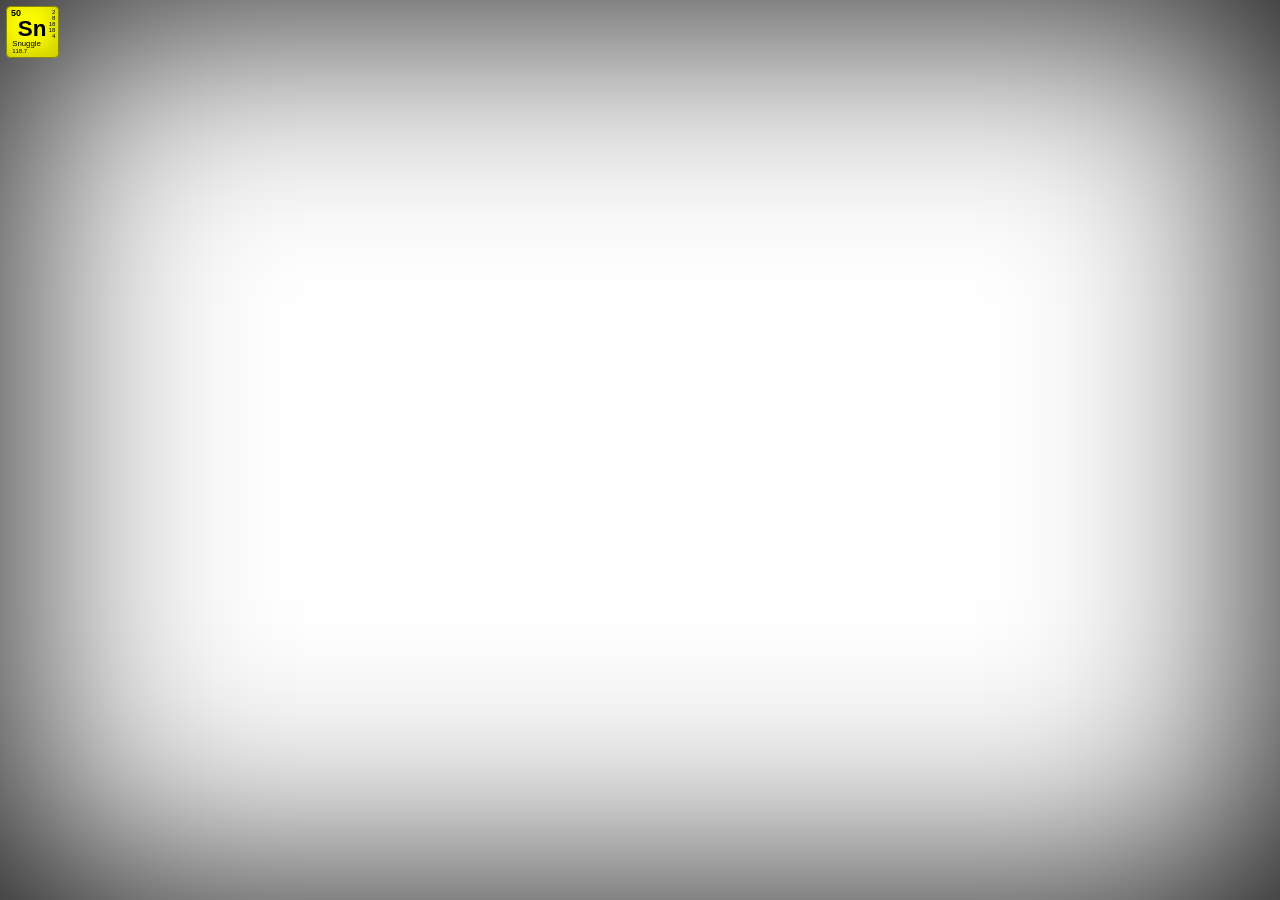
==== static/index.html @ 04269b37 "Welcome & event_browser almost working." ====
<html>
	<head>
		<link rel="shortcut icon" href="favicon.ico" />
		
		<link rel="stylesheet" href="css/border_box.css" />
		<link rel="stylesheet" href="css/categories.css" />
		<link rel="stylesheet" href="css/document.css" />
		<link rel="stylesheet" href="css/layout.css" />
		<link rel="stylesheet" href="css/general.css" />
		<link rel="stylesheet" href="css/revisions.css" />
		<link rel="stylesheet" href="css/threads.css" />
		<link rel="stylesheet" href="css/wiki_format.css" />
		
		<link rel="stylesheet" href="css/ui.snuggle.css" />
		<link rel="stylesheet" href="css/ui.element.css" />
		<link rel="stylesheet" href="css/ui.button.css" />
		<link rel="stylesheet" href="css/ui.fields.css" />
		<link rel="stylesheet" href="css/ui.dropper.css" />
		<link rel="stylesheet" href="css/ui.action_menu.css" />
		<link rel="stylesheet" href="css/ui.help_slider.css" />
		<link rel="stylesheet" href="css/ui.revision_graph.css" />
		<link rel="stylesheet" href="css/ui.snuggler.css" />
		<link rel="stylesheet" href="css/ui.welcome.css" />
		<link rel="stylesheet" href="css/ui.user_container.css" />
		<link rel="stylesheet" href="css/ui.event.css" />
		<link rel="stylesheet" href="css/ui.event_filters.css" />
		<link rel="stylesheet" href="css/ui.event_list.css" />
		<link rel="stylesheet" href="css/ui.event_browser.css" />
		<link rel="stylesheet" href="css/ui.user.css" />
		<link rel="stylesheet" href="css/ui.user_filters.css" />
		<link rel="stylesheet" href="css/ui.user_list.css" />
		<link rel="stylesheet" href="css/ui.user_browser.css" />
		
		<script language="javascript" src="config/configuration.js"></script>
		<script language="javascript" src="js/lib/jquery-1.8.1.min.js"></script>
		<script language="javascript" src="js/lib/class.js"></script>
		<script language="javascript" src="js/lib/date.format.js"></script>
		<script language="javascript" src="js/lib/javascript.js"></script>
		<script language="javascript" src="js/env.js"></script>
		<script language="javascript" src="js/util.js"></script>
		<script language="javascript" src="js/i18n.js"></script>
		<script language="javascript" src="js/api.js"></script>
		<script language="javascript" src="js/servers.js"></script>
		<script language="javascript" src="js/event.js"></script>
		<script language="javascript" src="js/logging.js"></script>
		<script language="javascript" src="js/ui.button.js"></script>
		<script language="javascript" src="js/ui.element.js"></script>
		<script language="javascript" src="js/ui.dropper.js"></script>
		<script language="javascript" src="js/ui.fields.js"></script>
		<script language="javascript" src="js/ui.definition_list.js"></script>
		<script language="javascript" src="js/ui.edit_counts.js"></script>
		<script language="javascript" src="js/ui.utc.js"></script>
		<script language="javascript" src="js/ui.revision_graph.js"></script>
		<script language="javascript" src="js/ui.action_menu.js"></script>
		<script language="javascript" src="js/ui.help.js"></script>
		<script language="javascript" src="js/ui.snuggle.js"></script>
		<script language="javascript" src="js/ui.system_status.js"></script>
		<script language="javascript" src="js/ui.event.js"></script>
		<script language="javascript" src="js/ui.event_list.js"></script>
		<script language="javascript" src="js/ui.event_filters.js"></script>
		<script language="javascript" src="js/ui.event_browser.js"></script>
		<script language="javascript" src="js/ui.user.js"></script>
		<script language="javascript" src="js/ui.user.model.js"></script>
		<script language="javascript" src="js/ui.user.view.js"></script>
		<script language="javascript" src="js/ui.user_filters.js"></script>
		<script language="javascript" src="js/ui.user_list.js"></script>
		<script language="javascript" src="js/ui.user_browser.js"></script>
		<script language="javascript" src="js/ui.welcome.js"></script>
		<script language="javascript" src="js/ui.snuggler.js"></script>
		<title>Snuggle</title>
	</head>
	<body>
		<script type="text/javascript">
			SNUGGLE = new ui.Snuggle()
		</script>
	<body>
</html>
---- static/css/border_box.css ----
* {
	-moz-box-sizing: border-box;
	-webkit-box-sizing: border-box;
	box-sizing: border-box;
}
---- static/css/categories.css ----
.good-faith{
	background: #afa!important;
}
.good-faith.selected{
	background: #bfb!important;
}
.ambiguous{
	background: #ffa!important;
}
.ambiguous.selected{
	background: #ffb!important;
}
.bad-faith{
	background: #faa!important;
}
.bad-faith.selected{
	background: #fbb!important;
}
---- static/css/document.css ----
.document{
}

.document a{
	text-decoration: none;
}

.document .revision{
	display: inline-block;
	border: 1px solid #333;
	min-height: 1em;
	min-width: 1em;
}

.document .key{
	display: inline-block;
	background: #e6e6e6;
	border: 1px solid #333;
	box-shadow: 2px 2px 3px rgba(0,0,0,0.3);
	padding: .1em .5em;
	text-align: center;
	font-family: monospace;
}

.document h1,
.document h2,
.document h3,
.document h4{
	border-bottom: 1px solid #333;
	margin: .5em 0px;
	padding: 0px;
}

.figures.center {
	text-align: center;
}
.figure {
	display: inline-block;
	vertical-align: top;
	border: 1px solid #999;
	background: #f0f0f0;
	padding: .5em;
	margin-bottom: .5em;
}
	.figure .pane{
		display: block;
		background: #fff;
		border: 1px solid #aaa;
		border-color: #ccc #aaa #aaa #ccc;
	}
	.figure .caption{
		margin-top: 1em;
		text-align: left;
	}
---- static/css/layout.css ----

---- static/css/general.css ----
/* TODO: This is sort of a misc, catch-all */

body {
	font-family: sans-serif;
}

.clickable {
	cursor: default;
	-webkit-touch-callout: none;
	-webkit-user-select: none;
	-khtml-user-select: none;
	-moz-user-select: none;
	-ms-user-select: none;
	user-select: none;
}

dl {
	margin: 0px;
	padding-left: 1em;
}
	dl dt {
		display: inline-block;
		font-weight: bold;
		margin: 0px;
		margin-right: 1em;
	}
	dl dd {
		display: inline-block;
		margin: 0px;
	}
	
a {
	text-decoration: none;
}
---- static/css/revisions.css ----
.revision.ns_0{
	background: #eee;
}
.revision.ns_1{
	background: rgb(255, 72, 158);
}
.revision.ns_2{
	background: rgb(230, 60, 255);
}
.revision.ns_3{
	background: rgb(0, 117, 255);
}
.revision.ns_4{
	background: rgb(40, 162, 255);
}
.revision.ns_5{
	background: rgb(238, 0, 128);
}
.revision.ns_6{
	background: #fdfa00;
}
.revision.ns_7{
	background: #aeac00;
}
.revision.ns_8{
	background: #ccc;
}
.revision.ns_9{
	background: #ccc;
}
.revision.ns_10{
	background: #3737ff;
}
.revision.ns_11{
	background: #3737ff;
}
.revision.ns_12{
	background: #bbb;
}
.revision.ns_13{
	background: #aaa;
}
.revision.ns_14{
	background: #aff;
}
.revision.ns_15{
	background: #8aa;
}
.revision.reverted{
	background-image: url('../img/dot.png');
	background-position: center;
	background-repeat: no-repeat;
}
.revision.reverted.self{
	background-image: url('../img/empty_dot.png');
}
---- static/css/threads.css ----
.thread_icon{
	border-color: blue;
	background: #ccf;
	box-shadow: 0px 0px 4px blue;
	border-radius: 1em;
	height: 1.4em;
	font-size: .9em;
	font-weight: bold;
	margin-right: .5em;
	color: #000;
	text-align: center;
	border-width: 2px;
	border-style: solid;
	padding: 0px .5em;
}
.thread_icon:before{
	content: "\0000a0";
}

.thread_icon.warning{
	border-color: #933;
	background: #fcc;
	box-shadow: 0px 0px 4px #933;
}
.thread_icon.warning:before{
	content: "W";
}

.thread_icon.warning.vandal{
	border-color: #600;
	background: #f66;
	box-shadow: 0px 0px 4px #600;
}
.thread_icon.warning.vandal:before{
	content: "V";
}
.thread_icon.level_1:after{
	content: "1";
	vertical-align: super;
	font-size: .6em;
}
.thread_icon.level_2:after{
	content: "2";
	vertical-align: super;
	font-size: .6em;
}
.thread_icon.level_3:after{
	content: "3";
	vertical-align: super;
	font-size: .6em;
}
.thread_icon.level_4:after{
	content: "4";
	vertical-align: super;
	font-size: .6em;
}

.thread_icon.block{
	border-color: #000;
	background: #ccc;
	box-shadow: 0px 0px 4px #000;
}
.thread_icon.block:before{
	content: "block";
}

.thread_icon.csd{
	border-color: #bb0;
	background: #ff0;
	box-shadow: 0px 0px 4px #bb0;
}
.thread_icon.csd:before{
	content: "csd";
}

.thread_icon.deletion{
	border-color: #b90;
	background: #fa0;
	box-shadow: 0px 0px 4px #b90;
}
.thread_icon.deletion:before{
	content: "del";
}

.thread_icon.afc{
	border-color: #aaf;
	background: #fff;
	box-shadow: 0px 0px 4px #aaf;
}
.thread_icon.afc:before{
	content: "afc";
}

.thread_icon.welcome{
	border-color: #66F;
	background: #eef;
	box-shadow: 0px 0px 4px #66F;
}
.thread_icon.welcome:before{
	content: "W";
}

.thread_icon.copyright{
	border-color: #660;
	box-shadow: 0px 0px 4px #660;
}
.thread_icon.copyright:before{
	content: "\00a9";
}

.thread_icon.teahouse{
	border-color: #6d6;
	background: #9f9;
	box-shadow: 0px 0px 4px #6d6;
}
.thread_icon.teahouse:before{
	content: "TH";
}
---- static/css/wiki_format.css ----
.wiki_format {
	background: #fff;
	padding: 0em 1em;
}

.wiki_format .mw-hierotable{border:0 !important;border-spacing:0 !important}
.wiki_format .mw-hiero-outer{display:inline}
.wiki_format .mw-hierotable td{border:0 !important;padding:0 !important;text-align:center !important;vertical-align:middle !important}
@media screen{   
	.wiki_format .mw-content-ltr{direction:ltr}
	.wiki_format .mw-content-rtl{direction:rtl}
	.wiki_format  .sitedir-ltr textarea,.sitedir-ltr input{direction:ltr}
	.wiki_format .sitedir-rtl textarea,.sitedir-rtl input{direction:rtl}
	.wiki_format  input[type="submit"],input[type="button"],input[type="reset"],input[type="file"]{direction:ltr}
	.wiki_format  textarea[dir="ltr"],input[dir="ltr"]{direction:ltr}
	.wiki_format textarea[dir="rtl"],input[dir="rtl"]{direction:rtl}
	.wiki_format  abbr,acronym,.explain{border-bottom:1px dotted black;cursor:help}
	.wiki_format  .mw-plusminus-pos{color:#006400}
	.wiki_format  .mw-plusminus-neg{color:#8b0000}
	.wiki_format  .mw-plusminus-null{color:#aaa}
	.wiki_format   .allpagesredirect,.redirect-in-category,.watchlistredir{font-style:italic}
	.wiki_format  span.comment{font-style:italic}
	.wiki_format span.changedby{font-size:95%}
	.wiki_format  .texvc{direction:ltr;unicode-bidi:embed}
	.wiki_format img.tex{vertical-align:middle}
	.wiki_format span.texhtml{font-family:serif}
	.wiki_format   #wikiPreview.ontop{margin-bottom:1em}
	.wiki_format  #editform,#toolbar,#wpTextbox1{clear:both}
	.wiki_format #toolbar img{cursor:pointer}
	.wiki_format div#mw-js-message{margin:1em 5%;padding:0.5em 2.5%;border:solid 1px #ddd;background-color:#fcfcfc}
	.wiki_format  .editsection{float:right;margin-left:5px;display:none;}
	.wiki_format  .mw-content-ltr .editsection,.mw-content-rtl .mw-content-ltr .editsection{float:right}
	.wiki_format .mw-content-rtl .editsection,.mw-content-ltr .mw-content-rtl .editsection{float:left}
	.wiki_format  h2#filehistory{clear:both}
	.wiki_format table.filehistory th,table.filehistory td{vertical-align:top}
	.wiki_format table.filehistory th{text-align:left}
	.wiki_format table.filehistory td.mw-imagepage-filesize,table.filehistory th.mw-imagepage-filesize{white-space:nowrap}
	.wiki_format table.filehistory td.filehistory-selected{font-weight:bold}
	.wiki_format  li span.deleted,span.history-deleted{text-decoration:line-through;color:#888;font-style:italic}
	.wiki_format  .not-patrolled{background-color:#ffa}
	.wiki_format .unpatrolled{font-weight:bold;color:red}
	.wiki_format div.patrollink{font-size:75%;text-align:right}
	.wiki_format  td.mw-label{text-align:right}
	.wiki_format td.mw-input{text-align:left}
	.wiki_format td.mw-submit{text-align:left}
	.wiki_format td.mw-label{vertical-align:top}
	.wiki_format .prefsection td.mw-label{width:20%}
	.wiki_format .prefsection table{width:100%}
	.wiki_format td.mw-submit{white-space:nowrap}
	.wiki_format table.mw-htmlform-nolabel td.mw-label{width:0 !important}
	.wiki_format tr.mw-htmlform-vertical-label td.mw-label{text-align:left !important}
	.wiki_format .mw-htmlform-invalid-input td.mw-input input{border-color:red}
	.wiki_format .mw-htmlform-multiselect-flatlist div.mw-htmlform-multiselect-item{display:inline;margin-right:1em;white-space:nowrap}
	.wiki_format input#wpSummary{width:80%}
	.wiki_format  .thumbcaption{text-align:left}
	.wiki_format .magnify{float:right}
	.wiki_format #catlinks{text-align:left}
	.wiki_format #catlinks ul{display:inline;margin:0px;padding:0px;list-style:none;list-style-type:none;list-style-image:none;vertical-align:middle !ie}
	.wiki_format #catlinks li{display:inline-block;line-height:1.35em;padding:0 .7em;border-left:1px solid #AAA;margin:0.3em 0;zoom:1;display:inline !ie}
	.wiki_format #catlinks li:first-child{padding-left:.4em;border-left:none;}
	.wiki_format  .mw-hidden-cats-hidden{display:none}
	.wiki_format .catlinks-allhidden{display:none}
	.wiki_format  p.mw-ipb-conveniencelinks,p.mw-protect-editreasons,p.mw-filedelete-editreasons,p.mw-delete-editreasons,p.mw-revdel-editreasons{font-size:90%;text-align:right}
	.wiki_format  .os-suggest{overflow:auto;overflow-x:hidden;position:absolute;top:0px;left:0px;width:0px;background-color:white;background-color:Window;border-style:solid;border-color:#AAAAAA;border-width:1px;z-index:99;font-size:95%}
	.wiki_format table.os-suggest-results{font-size:95%;cursor:pointer;border:0;border-collapse:collapse;width:100%}
	.wiki_format .os-suggest-result,.os-suggest-result-hl{white-space:nowrap;background-color:white;background-color:Window;color:black;color:WindowText;padding:2px}
	.wiki_format .os-suggest-result-hl,.os-suggest-result-hl-webkit{background-color:#4C59A6;color:white}
	.wiki_format .os-suggest-result-hl{ background-color:Highlight;color:HighlightText}
	.wiki_format .os-suggest-toggle{position:relative;left:1ex;font-size:65%}
	.wiki_format .os-suggest-toggle-def{position:absolute;top:0px;left:0px;font-size:65%;visibility:hidden}
	.wiki_format   .autocomment{color:gray}
	.wiki_format #pagehistory .history-user{margin-left:0.4em;margin-right:0.2em}
	.wiki_format #pagehistory span.minor{font-weight:bold}
	.wiki_format #pagehistory li{border:1px solid white}
	.wiki_format #pagehistory li.selected{background-color:#f9f9f9;border:1px dashed #aaa}
	.wiki_format .mw-history-revisiondelete-button,#mw-fileduplicatesearch-icon{float:right}
	.wiki_format  .newpage,.minoredit,.botedit{font-weight:bold}
	.wiki_format #shared-image-dup,#shared-image-conflict{font-style:italic}
	.wiki_format  div.mw-warning-with-logexcerpt{padding:3px;margin-bottom:3px;border:2px solid #2F6FAB;clear:both}
	.wiki_format div.mw-warning-with-logexcerpt ul li{font-size:90%}
	.wiki_format  span.mw-revdelundel-link,strong.mw-revdelundel-link{font-size:90%}
	.wiki_format span.mw-revdelundel-hidden,input.mw-revdelundel-hidden{visibility:hidden}
	.wiki_format td.mw-revdel-checkbox,th.mw-revdel-checkbox{padding-right:10px;text-align:center}
	.wiki_format  a.feedlink{background:url([data-uri]) center left no-repeat;background:url(//bits.wikimedia.org/skins-1.18/common/images/feed-icon.png?2011-09-19T16:10:00Z) center left no-repeat!ie;padding-left:16px}
	.wiki_format  .plainlinks a{background:none !important;padding:0 !important}
	.wiki_format   .rtl a.external.free,.rtl a.external.autonumber{direction:ltr;unicode-bidi:embed}
	.wiki_format  table.wikitable{margin:1em 1em 1em 0;background:#f9f9f9;border:1px #aaa solid;border-collapse:collapse;color:black}
	.wiki_format .wikitable th,.wikitable td{border:1px #aaa solid;padding:0.2em}
	.wiki_format .wikitable th{background:#f2f2f2;text-align:center}
	.wiki_format .wikitable caption{font-weight:bold}
	.wiki_format  table.collapsed tr.collapsable{display:none}
	.wiki_format  .success{color:green;font-size:larger}
	.wiki_format .warning{color:#FFA500; font-size:larger}
	.wiki_format .error{color:red;font-size:larger}
	.wiki_format .errorbox,.warningbox,.successbox{font-size:larger;border:2px solid;padding:.5em 1em;float:left;margin-bottom:2em;color:#000}
	.wiki_format .errorbox{border-color:red;background-color:#fff2f2}
	.wiki_format .warningbox{border-color:#FF8C00; background-color:#FFFFC0}
	.wiki_format .successbox{border-color:green;background-color:#dfd}
	.wiki_format .errorbox h2,.warningbox h2,.successbox h2{font-size:1em;font-weight:bold;display:inline;margin:0 .5em 0 0;border:none}
	.wiki_format  .mw-infobox{border:2px solid #ff7f00;margin:0.5em;clear:left;overflow:hidden}
	.wiki_format .mw-infobox-left{margin:7px;float:left;width:35px}
	.wiki_format .mw-infobox-right{margin:0.5em 0.5em 0.5em 49px}
	.wiki_format  .previewnote{color:#c00;margin-bottom:1em}
	.wiki_format .previewnote p{text-indent:3em;margin:0.8em 0}
	.wiki_format .visualClear{clear:both}
	.wiki_format #mw_trackbacks{border:solid 1px #bbbbff;background-color:#eeeeff;padding:0.2em}
	.wiki_format  .TablePager{min-width:80%;border-collapse:collapse}
	.wiki_format .TablePager_nav{margin:0 auto}
	.wiki_format .TablePager_nav td{padding:3px;text-align:center}
	.wiki_format .TablePager_nav a{text-decoration:none}
	.wiki_format .TablePager,.TablePager td,.TablePager th{border:1px solid #aaaaaa;padding:0 0.15em 0 0.15em}
	.wiki_format .TablePager th{background-color:#eeeeff}
	.wiki_format .TablePager td{background-color:#ffffff}
	.wiki_format .TablePager tr:hover td{background-color:#eeeeff}
	.wiki_format .imagelist td,.imagelist th{white-space:nowrap}
	.wiki_format .imagelist .TablePager_col_links{background-color:#eeeeff}
	.wiki_format .imagelist .TablePager_col_img_description{white-space:normal}
	.wiki_format .imagelist th.TablePager_sort{background-color:#ccccff}
	.wiki_format  ul#filetoc{text-align:center;border:1px solid #aaaaaa;background-color:#f9f9f9;padding:5px;font-size:95%;margin-bottom:0.5em;margin-left:0;margin-right:0}
	.wiki_format #filetoc li{display:inline;list-style-type:none;padding-right:2em}
	.wiki_format  table.mw_metadata{font-size:0.8em;margin-left:0.5em;margin-bottom:0.5em;width:400px}
	.wiki_format table.mw_metadata caption{font-weight:bold}
	.wiki_format table.mw_metadata th{font-weight:normal}
	.wiki_format table.mw_metadata td{padding:0.1em}
	.wiki_format table.mw_metadata{border:none;border-collapse:collapse}
	.wiki_format table.mw_metadata td,table.mw_metadata th{text-align:center;border:1px solid #aaaaaa;padding-left:5px;padding-right:5px}
	.wiki_format table.mw_metadata th{background-color:#f9f9f9}
	.wiki_format table.mw_metadata td{background-color:#fcfcfc}
	.wiki_format table.mw_metadata ul.metadata-langlist{list-style-type:none;list-style-image:none;padding-right:5px;padding-left:5px;margin:0}
	.wiki_format  .mw-content-ltr ul,.mw-content-rtl .mw-content-ltr ul{ margin:0.3em 0 0 1.5em;padding:0}
	.wiki_format .mw-content-rtl ul,.mw-content-ltr .mw-content-rtl ul{ margin:0.3em 1.5em 0 0;padding:0}
	.wiki_format .mw-content-ltr ol,.mw-content-rtl .mw-content-ltr ol{ margin:0.3em 0 0 3.2em;padding:0}
	.wiki_format .mw-content-rtl ol,.mw-content-ltr .mw-content-rtl ol{ margin:0.3em 3.2em 0 0;padding:0}
	.wiki_format  .mw-content-ltr ul,.mw-content-rtl .mw-content-ltr ul{margin:.3em 0 0 1.5em}
	.wiki_format .mw-content-rtl ul,.mw-content-ltr .mw-content-rtl ul{margin:.3em 1.5em 0 0}
	.wiki_format .mw-content-ltr ol,.mw-content-rtl .mw-content-ltr ol{margin:.3em 0 0 3.2em}
	.wiki_format .mw-content-rtl ol,.mw-content-ltr .mw-content-rtl ol{margin:.3em 3.2em 0 0}
	.wiki_format    li.gallerybox{vertical-align:top;border:solid 2px white;display:-moz-inline-box;display:inline-block}
	.wiki_format ul.gallery,li.gallerybox{zoom:1;*display:inline}
	.wiki_format ul.gallery{margin:2px;padding:2px;display:block}
	.wiki_format li.gallerycaption{font-weight:bold;text-align:center;display:block;word-wrap:break-word}
	.wiki_format li.gallerybox div.thumb{text-align:center;border:1px solid #ccc;background-color:#f9f9f9;margin:2px}
	.wiki_format li.gallerybox div.thumb img{display:block;margin:0 auto}
	.wiki_format div.gallerytext{overflow:hidden;font-size:94%;padding:2px 4px;word-wrap:break-word}
	.wiki_format .mw-ajax-loader{background-image:url([data-uri]);background-image:url(//bits.wikimedia.org/skins-1.18/common/images/ajax-loader.gif?2011-09-19T16:11:40Z)!ie;background-position:center center;background-repeat:no-repeat;padding:16px;position:relative;top:-16px}
	.wiki_format .mw-small-spinner{padding:10px !important;margin-right:0.6em;background-image:url([data-uri]);background-image:url(//bits.wikimedia.org/skins-1.18/common/images/spinner.gif?2011-09-19T16:10:00Z)!ie;background-position:center center;background-repeat:no-repeat}
	.wiki_format   h1:lang(hi),h1:lang(ml){line-height:1.5em}
	.wiki_format h2:lang(hi),h2:lang(ml),h3:lang(hi),h3:lang(ml),h4:lang(hi),h4:lang(ml),h5:lang(hi),h5:lang(ml),h6:lang(hi),h6:lang(ml){line-height:1.2em}
	.wiki_format  ol:lang(bcc) li,ol:lang(bqi) li,ol:lang(fa) li,ol:lang(glk) li,ol:lang(kk-arab) li,ol:lang(mzn) li{list-style-type:-moz-persian;list-style-type:persian}
	.wiki_format ol:lang(ckb) li{list-style-type:-moz-arabic-indic;list-style-type:arabic-indic}
	.wiki_format ol:lang(as) li,ol:lang(bn) li{list-style-type:-moz-bengali;list-style-type:bengali}
	.wiki_format ol:lang(or) li{list-style-type:-moz-oriya;list-style-type:oriya}
	.wiki_format #toc ul,.toc ul{margin:.3em 0}
	.wiki_format  .mw-content-ltr .toc ul,.mw-content-ltr #toc ul,.mw-content-rtl .mw-content-ltr .toc ul,.mw-content-rtl .mw-content-ltr #toc ul{text-align:left}
	.wiki_format .mw-content-rtl .toc ul,.mw-content-rtl #toc ul,.mw-content-ltr .mw-content-rtl .toc ul,.mw-content-ltr .mw-content-rtl #toc ul{text-align:right}
	.wiki_format .mw-content-ltr .toc ul ul,.mw-content-ltr #toc ul ul,.mw-content-rtl .mw-content-ltr .toc ul ul,.mw-content-rtl .mw-content-ltr #toc ul ul{margin:0 0 0 2em}
	.wiki_format .mw-content-rtl .toc ul ul,.mw-content-rtl #toc ul ul,.mw-content-ltr .mw-content-rtl .toc ul ul,.mw-content-ltr .mw-content-rtl #toc ul ul{margin:0 2em 0 0}
	.wiki_format #toc #toctitle,.toc #toctitle,#toc .toctitle,.toc .toctitle{direction:ltr}
	.wiki_format  .mw-help-field-hint{display:none;margin-left:2px;margin-bottom:-8px;padding:0px 0px 0px 15px;background-image:url([data-uri]);background-image:url(//bits.wikimedia.org/skins-1.18/common/images/help-question.gif?2011-09-19T16:10:00Z)!ie;background-position:left center;background-repeat:no-repeat;cursor:pointer;font-size:.8em;text-decoration:underline;color:#0645ad}
	.wiki_format .mw-help-field-hint:hover{background-image:url([data-uri]);background-image:url(//bits.wikimedia.org/skins-1.18/common/images/help-question-hover.gif?2011-09-19T16:11:40Z)!ie}
	.wiki_format .mw-help-field-data{display:block;background-color:#d6f3ff;padding:5px 8px 4px 8px;border:1px solid #5dc9f4;margin-left:20px}
	.wiki_format .tipsy{padding:5px 5px 10px;font-size:12px;position:absolute;z-index:100000;overflow:visible}
	.wiki_format .tipsy-inner{padding:5px 8px 4px 8px;background-color:#d6f3ff;color:black;border:1px solid #5dc9f4;max-width:300px;text-align:left}
	.wiki_format .tipsy-arrow{position:absolute;background:url([data-uri]) no-repeat top left;background:url(//bits.wikimedia.org/skins-1.18/common/images/tipsy-arrow.gif?2011-09-19T16:11:40Z) no-repeat top left!ie;width:13px;height:13px}
	.wiki_format .tipsy-se .tipsy-arrow{bottom:-2px;right:10px;background-position:0% 100%}
	.wiki_format  .ltr{ direction:ltr;unicode-bidi:embed}
	.wiki_format #mw-clearyourcache,#mw-sitecsspreview,#mw-sitejspreview,#mw-usercsspreview,#mw-userjspreview{direction:ltr;unicode-bidi:embed}
	.wiki_format  .diff-currentversion-title,.diff{direction:ltr;unicode-bidi:embed}
	.wiki_format  .diff-contentalign-right td{direction:rtl;unicode-bidi:embed}
	.wiki_format  .diff-contentalign-left td{direction:ltr;unicode-bidi:embed}
	.wiki_format .diff-otitle,.diff-ntitle,.diff-lineno{direction:ltr !important;unicode-bidi:embed}
	.wiki_format #mw-revision-info,#mw-revision-nav{direction:ltr}
	.wiki_format  div.tright,div.floatright,table.floatright{clear:right;float:right}
	.wiki_format div.tleft,div.floatleft,table.floatleft{float:left;clear:left}
	.wiki_format div.floatright,table.floatright,div.floatleft,table.floatleft{position:relative}
	.wiki_format  #mw-credits a{unicode-bidi:embed}
}
@media screen{  
	.wiki_format{font-size:0.8em}
	.wiki_format a{text-decoration:none;color:#0645ad;background:none}
	.wiki_format a:visited{color:#0b0080}
	.wiki_format a:active{color:#faa700}
	.wiki_format a:hover,a:focus{text-decoration:underline}
	.wiki_format a.stub{color:#772233}
	.wiki_format a.new,#p-personal a.new{color:#ba0000}
	.wiki_format a.new:visited,#p-personal a.new:visited{color:#a55858}
	.wiki_format  img{border:none;vertical-align:middle}
	.wiki_format  hr{height:1px;color:#aaa;background-color:#aaa;border:0;margin:.2em 0 .2em 0}
	.wiki_format  h1,h2,h3,h4,h5,h6{color:black;background:none;font-weight:normal;margin:0;overflow:hidden;padding-top:.5em;padding-bottom:.17em;border-bottom:1px solid #aaa;width:auto}
	.wiki_format h1{font-size:188%}
	.wiki_format h1 .editsection{font-size:53%}
	.wiki_format h2{font-size:150%}
	.wiki_format h2 .editsection{font-size:67%}
	.wiki_format h3,h4,h5,h6{border-bottom:none;font-weight:bold}
	.wiki_format h3{font-size:132%}
	.wiki_format h3 .editsection{font-size:76%;font-weight:normal}
	.wiki_format h4{font-size:116%}
	.wiki_format h4 .editsection{font-size:86%;font-weight:normal}
	.wiki_format h5{font-size:100%}
	.wiki_format h5 .editsection{font-weight:normal}
	.wiki_format h6{font-size:80%}
	.wiki_format h6 .editsection{font-size:125%;font-weight:normal}
	.wiki_format .editsection{float:right}
	.wiki_format p{margin:.4em 0 .5em 0;line-height:1.5em}
	.wiki_format p img{margin:0}
	.wiki_format q{font-family:Times,"Times New Roman",serif;font-style:italic}
	.wiki_format  pre,code,tt,kbd,samp{ font-family:monospace,"Courier New"}
	.wiki_format code{background-color:#f9f9f9}
	.wiki_format pre{padding:1em;border:1px dashed #2f6fab;color:black;background-color:#f9f9f9;line-height:1.3em}
	.wiki_format ul{line-height:1.5em;list-style-type:square;margin:.3em 0 0 1.5em;padding:0;list-style-image:url([data-uri]);list-style-image:url(//bits.wikimedia.org/skins-1.18/vector/images/bullet-icon.png?2011-09-19T16:11:40Z)!ie}
	.wiki_format ol{line-height:1.5em;margin:.3em 0 0 3.2em;padding:0;list-style-image:none}
	.wiki_format li{margin-bottom:.1em}
	.wiki_format dt{font-weight:bold;margin-bottom:.1em}
	.wiki_format dl{margin-top:.2em;margin-bottom:.5em}
	.wiki_format dd{line-height:1.5em;margin-left:2em;margin-bottom:.1em}
	.wiki_format  table{font-size:100%}
	.wiki_format  fieldset{border:1px solid #2f6fab;margin:1em 0 1em 0;padding:0 1em 1em;line-height:1.5em}
	.wiki_format fieldset.nested{margin:0 0 0.5em 0;padding:0 0.5em 0.5em}
	.wiki_format legend{padding:.5em;font-size:95%}
	.wiki_format form{border:none;margin:0}
	.wiki_format textarea{width:100%;padding:.1em}
	.wiki_format select{vertical-align:top}
	.wiki_format  #toc,.toc,.mw-warning{border:1px solid #aaa;background-color:#f9f9f9;padding:5px;font-size:95%}
	.wiki_format #toc h2,.toc h2{display:inline;border:none;padding:0;font-size:100%;font-weight:bold}
	.wiki_format #toc #toctitle,.toc #toctitle,#toc .toctitle,.toc .toctitle{text-align:center}
	.wiki_format #toc ul,.toc ul{list-style-type:none;list-style-image:none;margin-left:0;padding:0;text-align:left}
	.wiki_format #toc ul ul,.toc ul ul{margin:0 0 0 2em}
	.wiki_format #toc .toctoggle,.toc .toctoggle{font-size:94%}
	.wiki_format  div.floatright,table.floatright{margin:0 0 .5em .5em;border:0}
	.wiki_format div.floatright p{font-style:italic}
	.wiki_format div.floatleft,table.floatleft{margin:0 .5em .5em 0;border:0}
	.wiki_format div.floatleft p{font-style:italic}
	.wiki_format  div.thumb{margin-bottom:.5em;width:auto;background-color:transparent}
	.wiki_format div.thumbinner{border:1px solid #ccc;padding:3px !important;background-color:#f9f9f9;font-size:94%;text-align:center;overflow:hidden}
	.wiki_format html .thumbimage{border:1px solid #ccc}
	.wiki_format html .thumbcaption{border:none;text-align:left;line-height:1.4em;padding:3px !important;font-size:94%}
	.wiki_format div.magnify{float:right;border:none !important;background:none !important}
	.wiki_format div.magnify a,div.magnify img{display:block;border:none !important;background:none !important}
	.wiki_format div.tright{margin:.5em 0 1.3em 1.4em}
	.wiki_format div.tleft{margin:.5em 1.4em 1.3em 0}
	.wiki_format img.thumbborder{border:1px solid #dddddd}
	.wiki_format  .mw-warning{margin-left:50px;margin-right:50px;text-align:center}
	.wiki_format  .usermessage{background-color:#ffce7b;border:1px solid #ffa500;color:black;font-weight:bold;margin:2em 0 1em;padding:.5em 1em;vertical-align:middle}
	.wiki_format  #siteNotice{position:relative;text-align:center;font-size:0.8em;margin:0}
	.wiki_format #localNotice{margin-bottom:0.9em}
	.wiki_format  .catlinks{border:1px solid #aaa;background-color:#f9f9f9;padding:5px;margin-top:1em;clear:both}
	.wiki_format  #siteSub{display:none}
	.wiki_format #jump-to-nav{display:none}
	.wiki_format #contentSub,#contentSub2{font-size:84%;line-height:1.2em;margin:0 0 1.4em 1em;color:#7d7d7d;width:auto}
	.wiki_format span.subpages{display:block}
	.wiki_format  .center{width:100%;text-align:center}
	.wiki_format *.center *{margin-left:auto;margin-right:auto}
	.wiki_format  .small{font-size:94%}
	.wiki_format table.small{font-size:100%}
	.wiki_format  h1,h2{margin-bottom:.6em}
	.wiki_format h3,h4,h5{margin-bottom:.3em}
	.wiki_format #firstHeading{padding-top:0;margin-top:0;padding-top:0;margin-bottom:0.1em;line-height:1.2em;font-size:1.6em;padding-bottom:0}
	.wiki_format div#content a.external,div#content a[href ^="gopher://"]{background:url([data-uri]) center right no-repeat;background:url(//bits.wikimedia.org/skins-1.18/vector/images/external-link-ltr-icon.png?2011-09-19T16:11:40Z) center right no-repeat!ie;padding-right:13px}
	.wiki_format div#content a[href ^="https://"],.link-https{background:url([data-uri]) center right no-repeat;background:url(//bits.wikimedia.org/skins-1.18/vector/images/lock-icon.png?2011-09-19T16:11:40Z) center right no-repeat!ie;padding-right:13px}
	.wiki_format div#content a[href ^="mailto:"],.link-mailto{background:url([data-uri]) center right no-repeat;background:url(//bits.wikimedia.org/skins-1.18/vector/images/mail-icon.png?2011-09-19T16:11:40Z) center right no-repeat!ie;padding-right:13px}
	.wiki_format div#content a[href ^="news://"]{background:url([data-uri]) center right no-repeat;background:url(//bits.wikimedia.org/skins-1.18/vector/images/news-icon.png?2011-09-19T16:11:40Z) center right no-repeat!ie;padding-right:13px}
	.wiki_format div#content a[href ^="ftp://"],.link-ftp{background:url([data-uri]) center right no-repeat;background:url(//bits.wikimedia.org/skins-1.18/vector/images/file-icon.png?2011-09-19T16:11:40Z) center right no-repeat!ie;padding-right:13px}
	.wiki_format div#content a[href ^="irc://"],div#content a.extiw[href ^="irc://"],div#content a[href ^="ircs://"],div#content a.extiw[href ^="ircs://"],.link-irc{background:url([data-uri]) center right no-repeat;background:url(//bits.wikimedia.org/skins-1.18/vector/images/talk-icon.png?2011-09-19T16:11:40Z) center right no-repeat!ie;padding-right:13px}
	.wiki_format div#content a.external[href $=".ogg"],div#content a.external[href $=".OGG"],div#content a.external[href $=".mid"],div#content a.external[href $=".MID"],div#content a.external[href $=".midi"],div#content a.external[href $=".MIDI"],div#content a.external[href $=".mp3"],div#content a.external[href $=".MP3"],div#content a.external[href $=".wav"],div#content a.external[href $=".WAV"],div#content a.external[href $=".wma"],div#content a.external[href $=".WMA"],.link-audio{background:url([data-uri]) center right no-repeat;background:url(//bits.wikimedia.org/skins-1.18/vector/images/audio-icon.png?2011-09-19T16:11:40Z) center right no-repeat!ie;padding-right:13px}
	.wiki_format div#content a.external[href $=".ogm"],div#content a.external[href $=".OGM"],div#content a.external[href $=".avi"],div#content a.external[href $=".AVI"],div#content a.external[href $=".mpeg"],div#content a.external[href $=".MPEG"],div#content a.external[href $=".mpg"],div#content a.external[href $=".MPG"],.link-video{background:url([data-uri]) center right no-repeat;background:url(//bits.wikimedia.org/skins-1.18/vector/images/video-icon.png?2011-09-19T16:11:40Z) center right no-repeat!ie;padding-right:13px}
	.wiki_format div#content a.external[href $=".pdf"],div#content a.external[href $=".PDF"],div#content a.external[href *=".pdf#"],div#content a.external[href *=".PDF#"],div#content a.external[href *=".pdf?"],div#content a.external[href *=".PDF?"],.link-document{background:url([data-uri]) center right no-repeat;background:url(//bits.wikimedia.org/skins-1.18/vector/images/document-icon.png?2011-09-19T16:11:40Z) center right no-repeat!ie;padding-right:13px}
	.wiki_format  div#content a.extiw,div#content a.extiw:active{color:#36b; background:none;padding:0}
	.wiki_format div#content a.extiw:visited{color:#636}
	.wiki_format div#content a.extiw:active{color:#b63}
	.wiki_format  div#content a.external{color:#36b}
	.wiki_format div#content a.external:visited{color:#636; }
	.wiki_format div#content a.external:active{color:#b63}
	.wiki_format div#content .printfooter{display:none}
	.wiki_format  #pt-userpage,#pt-anonuserpage,#pt-login{background:url([data-uri]) left top no-repeat;background:url(//bits.wikimedia.org/skins-1.18/vector/images/user-icon.png?2011-09-19T16:11:40Z) left top no-repeat!ie;padding-left:15px !important;text-transform:none}
	.wiki_format .redirectText{font-size:140%}
	.wiki_format .redirectMsg img{vertical-align:text-bottom}
	.wiki_format .toccolours{border:1px solid #aaa;background-color:#f9f9f9;padding:5px;font-size:95%}
	.wiki_format #mw-js-message{font-size:0.8em}
	.wiki_format {line-height:1.5em}
	.wiki_format  #ca-unwatch.icon a,#ca-watch.icon a{margin:0;padding:0;outline:none;display:block;width:26px; padding-top:3.1em;margin-top:0; margin-top:-0.8em !ie;height:0;overflow:hidden;background-image:url([data-uri]);background-image:url(//bits.wikimedia.org/skins-1.18/vector/images/watch-icons.png?2011-09-19T16:11:40Z)!ie}
	.wiki_format #ca-unwatch.icon a{background-position:-43px 60%}
	.wiki_format #ca-watch.icon a{background-position:5px 60%}
	.wiki_format #ca-unwatch.icon a:hover,#ca-unwatch.icon a:focus{background-position:-67px 60%}
	.wiki_format #ca-watch.icon a:hover,#ca-watch.icon a:focus{background-position:-19px 60%}
	.wiki_format #ca-unwatch.icon a.loading,#ca-watch.icon a.loading{background-image:url([data-uri]);background-image:url(//bits.wikimedia.org/skins-1.18/vector/images/watch-icon-loading.gif?2011-09-19T16:11:40Z)!ie;background-position:5px 60%}
	.wiki_format #ca-unwatch.icon a span,#ca-watch.icon a span{display:none}
	.wiki_format div.vectorTabs ul{background-image:url([data-uri]);background-image:url(//bits.wikimedia.org/skins-1.18/vector/images/tab-break.png?2011-09-19T16:11:40Z)!ie;background-position:right bottom;background-repeat:no-repeat}
	.wiki_format  .tipsy{font-size:0.8em}
}

.wiki_format #interwiki-completelist{font-weight:bold}
.wiki_format #toolbar{height:22px;margin-bottom:6px}
.wiki_format ol.references,div.reflist,div.refbegin{font-size:90%; margin-bottom:0.5em}
.wiki_format div.reflist ol.references{font-size:100%; list-style-type:inherit; }
.wiki_format ol.references li:target,sup.reference:target,span.citation:target{background-color:#DEF}
.wiki_format sup.reference{font-weight:normal;font-style:normal}
.wiki_format span.brokenref{display:none}
.wiki_format .citation{word-wrap:break-word}
.wiki_format cite,.citation cite.article,.citation cite.contribution{font-style:inherit}
.wiki_format .citation cite,.citation cite.periodical{font-style:italic}
@media screen,handheld{
	 .citation *.printonly{display:none}
}
.wiki_format  .skin-monobook .hlist dl,.skin-modern .hlist dl,.skin-vector .hlist dl{line-height:1.5em}
.wiki_format .hlist dl,.hlist ol,.hlist ul{margin:0}
.wiki_format .hlist dd,.hlist dt,.hlist li{display:inline;margin:0}
.wiki_format  .hlist dl dl,.hlist ol ol,.hlist ul ul{display:inline}
.wiki_format  .hlist dd:after,.hlist dt:after,.hlist li:after{content:"\b7";font-weight:bold}
.wiki_format .hlist dd:last-child:after,.hlist dt:last-child:after,.hlist li:last-child:after{content:none}
.wiki_format  .hlist dd.nopunct:after,.hlist dt.nopunct:after,.hlist li.nopunct:after{content:none}
.wiki_format  .hlist dl dl:before,.hlist ol ol:before,.hlist ul ul:before{content:"("}
.wiki_format .hlist dl dl:after,.hlist ol ol:after,.hlist ul ul:after{content:")"}
.wiki_format  .hlist.hnum ol li{counter-increment:level1}
.wiki_format .hlist.hnum ol li:before{content:counter(level1) " "}
.wiki_format .hlist.hnum ol ol li{counter-increment:level2}
.wiki_format .hlist.hnum ol ol li:before{content:counter(level2) " "}
.wiki_format  .plainlist ul{line-height:inherit;list-style:none none;margin:0}
.wiki_format .plainlist ul li{margin-bottom:0}
.wiki_format  table.navbox{ border:1px solid #aaa;width:100%;margin:auto;clear:both;font-size:88%;text-align:center;padding:1px}
.wiki_format table.navbox + table.navbox{ margin-top:-1px; }
.wiki_format .navbox-title,.navbox-abovebelow{text-align:center; padding-left:1em;padding-right:1em}
.wiki_format .navbox-group{ white-space:nowrap; text-align:right;font-weight:bold;padding-left:1em;padding-right:1em}
.wiki_format .navbox,.navbox-subgroup{background:#fdfdfd; }
.wiki_format .navbox-list{border-color:#fdfdfd; }
.wiki_format .navbox-title{background:#ccccff; }
.wiki_format .navbox-abovebelow,.navbox-group,.navbox-subgroup .navbox-title{background:#ddddff; }
.wiki_format .navbox-subgroup .navbox-group,.navbox-subgroup .navbox-abovebelow{background:#e6e6ff; }
.wiki_format .navbox-even{background:#f7f7f7; }
.wiki_format .navbox-odd{background:transparent; }
.wiki_format .navbox .hlist td dl,.navbox .hlist td ol,.navbox .hlist td ul,.navbox td.hlist dl,.navbox td.hlist ol,.navbox td.hlist ul{padding:0.125em 0; }
.wiki_format .navbox .hlist dd,.navbox .hlist dt,.navbox .hlist li{white-space:nowrap; white-space:normal !ie; }
.wiki_format .navbox .hlist dd dl,.navbox .hlist dt dl,.navbox .hlist li ol,.navbox .hlist li ul{white-space:normal; }
.wiki_format ol + table.navbox,ul + table.navbox{margin-top:0.5em; }
.wiki_format  .navbar{display:inline;font-size:88%;font-weight:normal;padding-right:0.25em;word-spacing:-0.125em}
.wiki_format .navbar ul{display:inline;white-space:nowrap}
.wiki_format  .navbox .navbar{display:block;float:left;font-size:100%;text-align:left;width:6em}
.wiki_format .navbox .navbar ul{display:block}
.wiki_format  .collapseButton{ float:right;font-weight:normal; margin-left:0.5em; text-align:right;width:auto}
.wiki_format  .navbox .collapseButton{width:6em}
.wiki_format  .mw-collapsible-toggle{font-weight:normal; text-align:right}
.wiki_format .navbox .mw-collapsible-toggle{width:6em}
.wiki_format  .infobox{border:1px solid #aaa;background-color:#f9f9f9;color:black;margin:0.5em 0 0.5em 1em;padding:0.2em; float:right; clear:right;text-align:left;font-size:88%;line-height:1.5em}
.wiki_format .infobox caption{font-size:125%;font-weight:bold}
.wiki_format .infobox td,.infobox th{vertical-align:top}
.wiki_format .infobox.bordered{border-collapse:collapse}
.wiki_format .infobox.bordered td,.infobox.bordered th{border:1px solid #aaa}
.wiki_format .infobox.bordered .borderless td,.infobox.bordered .borderless th{border:0}
.wiki_format .infobox.sisterproject{width:20em;font-size:90%}
.wiki_format .infobox.standard-talk{border:1px solid #c0c090;background-color:#f8eaba}
.wiki_format .infobox.standard-talk.bordered td,.infobox.standard-talk.bordered th{border:1px solid #c0c090}
.wiki_format  .infobox.bordered .mergedtoprow td,.infobox.bordered .mergedtoprow th{border:0;border-top:1px solid #aaa;border-right:1px solid #aaa}
.wiki_format .infobox.bordered .mergedrow td,.infobox.bordered .mergedrow th{border:0;border-right:1px solid #aaa}
.wiki_format  .infobox.geography{ text-align:left;border-collapse:collapse;line-height:1.2em;font-size:90%}
.wiki_format .infobox.geography td,.infobox.geography th{border-top:1px solid #aaa;padding:0.4em 0.6em 0.4em 0.6em}
.wiki_format .infobox.geography .mergedtoprow td,.infobox.geography .mergedtoprow th{border-top:1px solid #aaa;padding:0.4em 0.6em 0.2em 0.6em}
.wiki_format .infobox.geography .mergedrow td,.infobox.geography .mergedrow th{border:0;padding:0 0.6em 0.2em 0.6em}
.wiki_format .infobox.geography .mergedbottomrow td,.infobox.geography .mergedbottomrow th{border-top:0;border-bottom:1px solid #aaa;padding:0 0.6em 0.4em 0.6em}
.wiki_format .infobox.geography .maptable td,.infobox.geography .maptable th{border:0;padding:0}
.wiki_format  .wikitable.plainrowheaders th[scope=row]{font-weight:normal; text-align:left}
.wiki_format  .wikitable td ul,.wikitable td ol,.wikitable td dl{ text-align:left}
.wiki_format  div.listenlist{ background:url("//upload.wikimedia.org/wikipedia/commons/3/3f/Gnome_speakernotes_30px.png"); padding-left:40px}
.wiki_format  div.medialist{min-height:50px;margin:1em; background-position:top left;background-repeat:no-repeat}
.wiki_format div.medialist ul{list-style-type:none;list-style-image:none;margin:0}
.wiki_format div.medialist ul li{padding-bottom:0.5em}
.wiki_format div.medialist ul li li{font-size:91%;padding-bottom:0}
.wiki_format  div#content a[href$=".pdf"].external,div#content a[href*=".pdf?"].external,div#content a[href*=".pdf#"].external,div#content a[href$=".PDF"].external,div#content a[href*=".PDF?"].external,div#content a[href*=".PDF#"].external,div#mw_content a[href$=".pdf"].external,div#mw_content a[href*=".pdf?"].external,div#mw_content a[href*=".pdf#"].external,div#mw_content a[href$=".PDF"].external,div#mw_content a[href*=".PDF?"].external,div#mw_content a[href*=".PDF#"].external{ background:url("//upload.wikimedia.org/wikipedia/commons/2/23/Icons-mini-file_acrobat.gif") no-repeat right; padding-right:18px}
.wiki_format  div#content span.PDFlink a,div#mw_content span.PDFlink a{ background:url("//upload.wikimedia.org/wikipedia/commons/2/23/Icons-mini-file_acrobat.gif") no-repeat right; padding-right:18px}
.wiki_format  div.columns-2 div.column{ float:left;width:50%;min-width:300px}
.wiki_format div.columns-3 div.column{ float:left;width:33.3%;min-width:200px}
.wiki_format div.columns-4 div.column{ float:left;width:25%;min-width:150px}
.wiki_format div.columns-5 div.column{ float:left;width:20%;min-width:120px}
.wiki_format  .messagebox{border:1px solid #aaa;background-color:#f9f9f9;width:80%;margin:0 auto 1em auto;padding:.2em}
.wiki_format .messagebox.merge{border:1px solid #c0b8cc;background-color:#f0e5ff;text-align:center}
.wiki_format .messagebox.cleanup{border:1px solid #9f9fff;background-color:#efefff;text-align:center}
.wiki_format .messagebox.standard-talk{border:1px solid #c0c090;background-color:#f8eaba;margin:4px auto}
.wiki_format  .mbox-inside .standard-talk,.messagebox.nested-talk{border:1px solid #c0c090;background-color:#f8eaba;width:100%;margin:2px 0;padding:2px}
.wiki_format .messagebox.small{width:238px;font-size:85%; float:right;clear:both; margin:0 0 1em 1em;line-height:1.25em}
.wiki_format .messagebox.small-talk{width:238px;font-size:85%; float:right;clear:both; margin:0 0 1em 1em;line-height:1.25em;background:#F8EABA}
.wiki_format  th.mbox-text,td.mbox-text{ border:none; padding:0.25em 0.9em; width:100%; }
.wiki_format td.mbox-image{ border:none; padding:2px 0 2px 0.9em; text-align:center}
.wiki_format td.mbox-imageright{ border:none; padding:2px 0.9em 2px 0; text-align:center}
.wiki_format td.mbox-empty-cell{ border:none;padding:0px;width:1px}
.wiki_format  table.ambox{margin:0px 10%; border:1px solid #aaa; border-left:10px solid #1e90ff; background:#fbfbfb}
.wiki_format table.ambox + table.ambox{ margin-top:-1px}
.wiki_format .ambox th.mbox-text,.ambox td.mbox-text{ padding:0.25em 0.5em; }
.wiki_format .ambox td.mbox-image{  padding:2px 0 2px 0.5em; }
.wiki_format .ambox td.mbox-imageright{  padding:2px 0.5em 2px 0; }
.wiki_format table.ambox-notice{ border-left:10px solid #1e90ff; }
.wiki_format table.ambox-speedy{ border-left:10px solid #b22222; background:#fee; }
.wiki_format table.ambox-delete{ border-left:10px solid #b22222; }
.wiki_format table.ambox-content{ border-left:10px solid #f28500; }
.wiki_format table.ambox-style{ border-left:10px solid #f4c430; }
.wiki_format table.ambox-move{ border-left:10px solid #9932cc; }
.wiki_format table.ambox-protection{ border-left:10px solid #bba; }
.wiki_format  table.imbox{margin:4px 10%;border-collapse:collapse;border:3px solid #1e90ff; background:#fbfbfb}
.wiki_format .imbox .mbox-text .imbox{ margin:0 -0.5em; display:block; }
.wiki_format .mbox-inside .imbox{ margin:4px}
.wiki_format table.imbox-notice{border:3px solid #1e90ff; }
.wiki_format table.imbox-speedy{border:3px solid #b22222; background:#fee; }
.wiki_format table.imbox-delete{border:3px solid #b22222; }
.wiki_format table.imbox-content{border:3px solid #f28500; }
.wiki_format table.imbox-style{border:3px solid #f4c430; }
.wiki_format table.imbox-move{border:3px solid #9932cc; }
.wiki_format table.imbox-protection{border:3px solid #bba; }
.wiki_format table.imbox-license{border:3px solid #88a; background:#f7f8ff; }
.wiki_format table.imbox-featured{border:3px solid #cba135; }
.wiki_format  table.cmbox{margin:3px 10%;border-collapse:collapse;border:1px solid #aaa;background:#DFE8FF; }
.wiki_format table.cmbox-notice{background:#D8E8FF; }
.wiki_format table.cmbox-speedy{margin-top:4px;margin-bottom:4px;border:4px solid #b22222; background:#FFDBDB; }
.wiki_format table.cmbox-delete{background:#FFDBDB; }
.wiki_format table.cmbox-content{background:#FFE7CE; }
.wiki_format table.cmbox-style{background:#FFF9DB; }
.wiki_format table.cmbox-move{background:#E4D8FF; }
.wiki_format table.cmbox-protection{background:#EFEFE1; }
.wiki_format  table.ombox{margin:4px 10%;border-collapse:collapse;border:1px solid #aaa; background:#f9f9f9}
.wiki_format table.ombox-notice{border:1px solid #aaa; }
.wiki_format table.ombox-speedy{border:2px solid #b22222; background:#fee; }
.wiki_format table.ombox-delete{border:2px solid #b22222; }
.wiki_format table.ombox-content{border:1px solid #f28500; }
.wiki_format table.ombox-style{border:1px solid #f4c430; }
.wiki_format table.ombox-move{border:1px solid #9932cc; }
.wiki_format table.ombox-protection{border:2px solid #bba; }
.wiki_format  table.tmbox{margin:4px 10%;border-collapse:collapse;border:1px solid #c0c090; background:#f8eaba}
.wiki_format .mediawiki .mbox-inside .tmbox{ margin:2px 0; width:100%; }
.wiki_format .mbox-inside .tmbox.mbox-small{ line-height:1.5em; font-size:100%; }
.wiki_format table.tmbox-speedy{border:2px solid #b22222; background:#fee; }
.wiki_format table.tmbox-delete{border:2px solid #b22222; }
.wiki_format table.tmbox-content{border:2px solid #f28500; }
.wiki_format table.tmbox-style{border:2px solid #f4c430; }
.wiki_format table.tmbox-move{border:2px solid #9932cc; }
.wiki_format table.tmbox-protection,table.tmbox-notice{border:1px solid #c0c090; }
.wiki_format  table.dmbox{clear:both;margin:0.9em 1em;border-top:1px solid #ccc;border-bottom:1px solid #ccc;background:transparent}
.wiki_format  table.fmbox{clear:both;margin:0.2em 0;width:100%;border:1px solid #aaa;background:#f9f9f9; }
.wiki_format table.fmbox-system{background:#f9f9f9}
.wiki_format table.fmbox-warning{border:1px solid #bb7070; background:#ffdbdb; }
.wiki_format table.fmbox-editnotice{background:transparent}
.wiki_format  div.mw-warning-with-logexcerpt,div.mw-lag-warn-high,div.mw-cascadeprotectedwarning,div#mw-protect-cascadeon{clear:both;margin:0.2em 0;border:1px solid #bb7070;background:#ffdbdb;padding:0.25em 0.9em}
.wiki_format  div.mw-lag-warn-normal,div.fmbox-system{clear:both;margin:0.2em 0;border:1px solid #aaa;background:#f9f9f9;padding:0.25em 0.9em}
.wiki_format  body.mediawiki table.mbox-small{  clear:right; float:right; margin:4px 0 4px 1em;width:238px;font-size:88%;line-height:1.25em}
.wiki_format body.mediawiki table.mbox-small-left{  margin:4px 1em 4px 0;width:238px;border-collapse:collapse;font-size:88%;line-height:1.25em}
.wiki_format  div.noarticletext{border:none;background:transparent;padding:0}
.wiki_format  #wpSave{font-weight:bold}
.wiki_format  .hiddenStructure{display:inline ! important;color:#f00;background-color:#0f0}
.wiki_format  .check-icon a.new{display:none;speak:none}
.wiki_format  .nounderlines a,.IPA a:link,.IPA a:visited{text-decoration:none !important}
.wiki_format  div.mw-collapsible,div.NavFrame{margin:0;padding:4px;border:1px solid #aaa;text-align:center;border-collapse:collapse;font-size:95%}
.wiki_format div.mw-collapsible + div.mw-collapsible,div.NavFrame + div.NavFrame{border-top-style:none;border-top-style:hidden}
.wiki_format div.NavPic{background-color:#fff;margin:0;padding:2px; float:left}
.wiki_format div.mw-collapsible div.NavHead,div.NavFrame div.NavHead{height:1.6em;font-weight:bold;background-color:#ccf;position:relative}
.wiki_format div.mw-collapsible p,div.mw-collapsible div.NavContent,div.mw-collapsible div.NavContent p,div.NavFrame p,div.NavFrame div.NavContent,div.NavFrame div.NavContent p{font-size:100%}
.wiki_format div.NavEnd{margin:0;padding:0;line-height:1px;clear:both}
.wiki_format a.NavToggle{position:absolute;top:0; right:3px;font-weight:normal;font-size:90%}
.wiki_format  .rellink,.dablink{font-style:italic; padding-left:1.6em;margin-bottom:0.5em}
.wiki_format .rellink i,.dablink i{font-style:normal}
.wiki_format  .listify td{display:list-item}
.wiki_format .listify tr{display:block}
.wiki_format .listify table{display:block}
.wiki_format  .geo-default,.geo-dms,.geo-dec{display:inline}
.wiki_format .geo-nondefault,.geo-multi-punct{display:none}
.wiki_format .longitude,.latitude{white-space:nowrap}
.wiki_format  .nonumtoc .tocnumber{display:none}
.wiki_format .nonumtoc #toc ul,.nonumtoc .toc ul{line-height:1.5em;list-style:none;margin:.3em 0 0;padding:0}
.wiki_format .nonumtoc #toc ul ul,.nonumtoc .toc ul ul{ margin:0 0 0 2em}
.wiki_format  .toclimit-2 .toclevel-1 ul,.toclimit-3 .toclevel-2 ul,.toclimit-4 .toclevel-3 ul,.toclimit-5 .toclevel-4 ul,.toclimit-6 .toclevel-5 ul,.toclimit-7 .toclevel-6 ul{display:none}
.wiki_format  blockquote.templatequote{margin-top:0}
.wiki_format blockquote.templatequote div.templatequotecite{line-height:1em; text-align:left; padding-left:2em;margin-top:0}
.wiki_format blockquote.templatequote div.templatequotecite cite{font-size:85%}
.wiki_format  div.user-block{padding:5px;margin-bottom:0.5em;border:1px solid #A9A9A9;background-color:#FFEFD5}
.wiki_format  .nowrap,.nowraplinks a,.nowraplinks .selflink,span.texhtml,sup.reference a{white-space:nowrap}
.wiki_format  .template-documentation{clear:both;margin:1em 0 0 0;border:1px solid #aaa;background-color:#ecfcf4;padding:1em}
.wiki_format  .imagemap-inline div{display:inline}
.wiki_format  #wpUploadDescription{height:13em}
.wiki_format  sup,sub{line-height:1em}
.wiki_format  .thumbinner{min-width:100px}
.wiki_format   div.thumb img.thumbimage{background-color:#fff}
.wiki_format  div#content .gallerybox div.thumb{background-color:#F9F9F9; }
.wiki_format  .gallerybox .thumb img,.filehistory a img,#file img:hover{ background:white url("//upload.wikimedia.org/wikipedia/commons/5/5d/Checker-16x16.png") repeat}
.wiki_format  .ns-0 .gallerybox .thumb img,.ns-2 .gallerybox .thumb img,.ns-100 .gallerybox .thumb img,.nochecker .gallerybox .thumb img{background:white}
.wiki_format  #mw-subcategories,#mw-pages,#mw-category-media,#filehistory,#wikiPreview,#wikiDiff{clear:both}
.wiki_format  .wpb .wpb-header{display:none}
.wiki_format .wpbs-inner .wpb .wpb-header{display:block}
.wiki_format  .wpbs-inner .wpb .wpb-header{display:table-row}
.wiki_format  .wpbs-inner .wpb-outside{display:none}
.wiki_format   .mw-tag-markers{font-family:sans-serif;font-style:italic;font-size:90%}
.wiki_format  .sysop-show,.accountcreator-show{display:none}
.wiki_format  ul.permissions-errors > li{list-style:none}
.wiki_format ul.permissions-errors{margin:0}
.wiki_format  body.page-Special_UserLogin .mw-label label,body.page-Special_UserLogin_signup .mw-label label{white-space :nowrap}

.wiki_format  .transborder{border:solid transparent}
.wiki_format * html .transborder{ border:solid #000001;filter:chroma(color=#000001)}
.wiki_format  div.mw-geshi div,div.mw-geshi div pre,span.mw-geshi,pre.source-css,pre.source-javascript{font-family:monospace,"Courier New" !important}
.wiki_format  #catlinks{line-height:1.25em}
.wiki_format #catlinks li{line-height:1.25em;margin:0.125em 0;padding:0 0.5em}
.wiki_format #catlinks li:first-child{padding-left:0.25em}
.wiki_format  table#mw-prefixindex-list-table,table#mw-prefixindex-nav-table{width:98%}
.wiki_format  .breadcrumb{list-style:none;overflow:hidden;font:14px Helvetica,Arial,Sans-Serif}
.wiki_format .breadcrumb li{float:left;margin-bottom:0}
.wiki_format .breadcrumb li a{color:white;text-decoration:none;padding:10px 0 10px 45px;position:relative;display:block;float:left}
.wiki_format .breadcrumb li a:after,.breadcrumb li a:before{content:" ";display:block;width:0;height:0;border-top:50px solid transparent; border-bottom:50px solid transparent;position:absolute;top:50%;margin-top:-50px;left:100%;z-index:2}
.wiki_format .breadcrumb li a:before{border-left:31px solid white;margin-left:1px;z-index:1}
.wiki_format .breadcrumb li:first-child a{padding-left:20px}
.wiki_format .currentcrumb a{background:#069}
.wiki_format .currentcrumb a:after{border-left:30px solid #069}
.wiki_format .currentcrumb a:hover,.prevcrumb a:hover,.nextcrumb a:hover{background:#002d44}
.wiki_format .currentcrumb a:hover:after,.prevcrumb a:hover:after,.nextcrumb a:hover:after{border-left-color:#002d44 !important}
.wiki_format .prevcrumb a{background:#396}
.wiki_format .prevcrumb a:after{border-left:30px solid #396}
.wiki_format .nextcrumb a{background:#999}
.wiki_format .nextcrumb a:after{border-left:30px solid #999}
.wiki_format  #userlogin{margin:0;width:90% !important;max-width:100% !important;padding:1.5em;padding-top:0.75em !important;border:0;-moz-box-shadow:inset 0 0px 10px rgba(0,0,0,0.35);-webkit-box-shadow:inset 0 0px 10px rgba(0,0,0,0.35);box-shadow:inset 0 0px 10px rgba(0,0,0,0.35);-moz-border-radius:7px;-webkit-border-radius:7px;border-radius:7px;background:white;background:#fff;background:-moz-linear-gradient(bottom,#fff 90%,#F5F5F5 100%);background:-webkit-gradient(linear,left bottom,left top,color-stop(90%,#fff),color-stop(100%,#F5F5F5));background:-webkit-linear-gradient(bottom,#fff 90%,#F5F5F5 100%);background:-o-linear-gradient(bottom,#fff 90%,#F5F5F5 100%);background:-ms-linear-gradient(bottom,#fff 90%,#F5F5F5 100%);background:linear-gradient(bottom,#fff 90%,#fff 100%)}
.wiki_format    .portal-column-left{float:left;width:50%}
.wiki_format .portal-column-right{float:right;width:49%}
.wiki_format .portal-column-left-wide{float:left;width:60%}
.wiki_format .portal-column-right-narrow{float:right;width:39%}
.wiki_format .portal-column-left-extra-wide{float:left;width:70%}
.wiki_format .portal-column-right-extra-narrow{float:right;width:29%}
.wiki_format #coordinates{position:absolute;top:0em;right:0em;float:right;margin:0.0em;padding:0.0em;line-height:1.5em;text-align:right;text-indent:0;font-size:85%;text-transform:none;white-space:nowrap}
.wiki_format  div.topicon{position:absolute;top:-2em;margin-right:-10px;display:block !important}
.wiki_format  div.flaggedrevs_short{position:absolute;top:-3em;right:80px;z-index:1;margin-left:0; margin-right:-10px}
.wiki_format  div.vectorMenu div{z-index:2}
.wiki_format  #siteSub{display:inline;font-size:92%;font-weight:normal}
.wiki_format  #mw-panel div.portal div.body ul li.GA{background:url("//upload.wikimedia.org/wikipedia/commons/4/42/Monobook-bullet-ga.png") no-repeat 0% 0%; margin-left:-1.25em; padding-left:1.25em}
.wiki_format  #mw-panel div.portal div.body ul li.FA{background:url("//upload.wikimedia.org/wikipedia/commons/d/d4/Monobook-bullet-star.png") no-repeat 0% 0%; margin-left:-1.25em; padding-left:1.25em}
.wiki_format  td.diff-context,td.diff-addedline,td.diff-deletedline{font-size:85%;vertical-align:top}
.wiki_format  span.texhtml{font-size:118%}
.wiki_format  a.external[href ^="https://"],.link-https{background:url("//upload.wikimedia.org/wikipedia/en/0/00/Lock_icon_blue.gif") center right no-repeat; padding-right:16px}
.wiki_format  div.redirectMsg img{vertical-align:text-bottom}
.wiki_format .redirectText{font-size:150%;margin:5px}
.wiki_format  td.diff-marker{height:1.5em}
.wiki_format  ul,dd{ margin-left:1.6em}

.wiki_format #coordinates {display:none;}
---- static/css/ui.snuggle.css ----
body{
	position: absolute;
	top: 0px;
	left: 0px;
	bottom: 0px;
	right: 0px;
	height: 100%;
	padding: 0px;
	margin: 0px;
	box-shadow: inset 0px 0px 250px #000;
	height: 100%;
}
div.system_status{
	display: inline-block;
	position: relative;
	z-index: 10;
	vertical-align: top;
	margin: .25em;
	font-size: 1.4em;
}
div.snuggler{
	display: inline-block;
	position: relative;
	z-index: 10;
	vertical-align: top;
}
div.help{
	position: fixed;
	z-index: 10;
	top: 0px;
	right: 0px;
	white-space: nowrap;
}
div.welcome,
div.user_browser{
	position: fixed;
	top: 0px;
	left: 0px;
	right: 0px;
	bottom: 0px;
	overflow: hidden;
}
div.welcome{
	z-index: 9; /* Right beneath the system_status, snuggler and help */
}
div.user_browser{
	z-index: 1; /* On the bottom -- beneath everything */
}
---- static/css/ui.element.css ----
span.element{
	display: inline-block;
	position: relative;
	padding: .4em .5em .7em .5em;
	background: #ff0;
	border: .05em solid #880;
	border-radius: .2em;
	box-shadow: inset -.2em -.3em 1em rgba(0,0,0,.2);
	font-weight: bold;
}
	span.element span.number{
		display: block;
		position: absolute;
		top: .2em;
		left: .5em;
		font-size: .4em;
	}
	span.element span.shells{
		display: block;
		position: absolute;
		top: .5em;
		right: .5em;
		font-size: .2em;
		font-weight: normal;
		text-align: right;
	}
		span.element span.shells span{
			display: block;
		}
	span.element span.symbol{
		display: block;
	}
	span.element span.footer{
		display: block;
		position: absolute;
		bottom: .13em;
		left: .25em;
	}
	span.element span.name{
		display: block;
		font-size: .35em;
		font-weight: normal;
	}
	span.element span.mass{
		display: block;
		font-size: .2em;
		font-weight: normal;
	}
---- static/css/ui.button.css ----
div.button-like,
div.button{
	cursor: pointer;
	display: inline-block;
	background: #eee;
	box-shadow: inset 0px -7px 10px rgba(0,0,0,.2);
	text-shadow: 2px 2px rgba(255,255,255,.5);
	border-radius: 2px;
	border: 1px solid #666;
	cursor: default;
	-webkit-touch-callout: none;
	-webkit-user-select: none;
	-khtml-user-select: none;
	-moz-user-select: none;
	-ms-user-select: none;
	user-select: none;
}
	div.button-like span.label,
	div.button span.label{
		text-align: middle;
		border-radius: 2px;
		padding: .4em .5em;
	}
	
	div.button-like.disabled,
	div.button.disabled{
		color: #888;
		background: #eee;
		box-shadow: inset 0px -5px 10px rgba(0,0,0,.1);
		text-shadow: 2px 2px rgba(255,255,255,.2);
	}
---- static/css/ui.fields.css ----
.field-like,
div.field.text input,
div.field.textarea textarea{
	border: 1px solid #000;
	padding: .2em .3em;
	box-shadow: inset 2px 2px 2px rgba(0,0,0,.2);
	font-weight: normal;
	font-family: monospace;
}
div.field.text input{
	padding-right: 0em;
}
---- static/css/ui.dropper.css ----
div.dropper {
	position: relative;
}
div.dropper:focus{
	outline: none;
}
	div.dropper div.pane{
		position: absolute;
		top: 100%;
		left: 0px;
	}

div.dropper.simple{
	display: inline-block;
}
div.dropper.simple div.tab {
	border: 1px solid black;
	width: 1em;
	height: 1em;
	border-radius: 3px;
	text-align: center;
}
	div.dropper.simple div.tab span {
		display: inline-block;
		border: .4em solid #000;
		border-color: #000 transparent transparent transparent;
		border-width: .4em .3em 0px .3em;
		vertical-align: center;
		margin-top: .3em;
	}
	div.dropper.simple.expanded div.tab span {
		border-color: transparent transparent #000 transparent;
		border-width: 0px .3em .4em .3em;
	}
---- static/css/ui.action_menu.css ----
div.action_menu {
	position: relative;
	white-space: nowrap;
	z-index: 2;
	font-weight: normal;
}

div.action_menu .handles {
	display: inline-block;
	border: 1px solid #333;
	vertical-align: top;
	box-shadow: 6px 6px 3px rgba(0,0,0,0.3);
}
	div.action_menu .handles .handle:last-child{
		border-bottom: none;
	}
	div.action_menu .handles .handle{
		padding: 0em .5em;
		border-bottom: 1px solid #333;
		white-space: nowrap;
		background: #e0e0e0;
		cursor: pointer;
		padding-top: .2em;
		padding-bottom: .2em;
	}
	div.action_menu .handles .handle.selected,
	div.action_menu .handles .handle:hover{
		background: #f6f6f6;
	}
	div.action_menu .handles .handle.selected{
		position: relative;
		z-index: 3;
		margin-right: -.2em;
		padding-right: .2em;
		font-weight: bold;
	}
	
div.action_menu .flyout {
	display:none;
	vertical-align: top;
	white-space: nowrap;
	min-height: 15em;
	background: #f6f6f6;
	border: 1px solid #333;
	margin: 0px;
	box-shadow: 6px 6px 3px rgba(0,0,0,0.3);
}
div.action_menu .flyout.expanded {
	display: inline-block;
	/* Width controlled in javascript */
}

	div.action_menu .flyout .form {
		display: inline-block;
		vertical-align: top;
		width: 25em;
	}
	div.action_menu .flyout .panel {
		display: inline-block;
		position: relative;
		/* Width and height controlled in javascript */
	}
		div.action_menu .flyout .panel .previewer {
			position: absolute;
			overflow: auto;
			overflow-y: scroll;
			top: 0px;
			right: 0px;
			left: 0px;
			bottom: 2.50em;
			background: #bbb;
			border-top: 0px;
			border-right: 0px;
			font-family: sans-serif;
			white-space: normal;
		}
		div.action_menu .flyout .panel .previewer .status{
			position: absolute;
			z-index: 0;
			bottom: 0px;
			left: 0px;
			right: 0px;
			display: block;
			text-align: center;
			color: rgba(255,255,255,.2);
			font-size: 5em;
		}
		div.action_menu .flyout .panel .controls {
			position: absolute;
			right: 0px;
			bottom: 0px;
			text-align: right;
			height: 1.75em;
			padding-right: .5em;
		}
		div.action_menu .flyout .panel .controls .watch,
		div.action_menu .flyout .panel .controls .cancel,
		div.action_menu .flyout .panel .controls .submit{
			display: inline-block;
			margin-left: .5em;
		}
		div.action_menu .flyout .panel .controls .submit{
			padding-left: 1em;
			padding-right: 1em;
			font-weight: bold;
		}


div.action_menu div.form{
	width: 25em;
	padding: .5em;
	position: relative;
}
div.action_menu form{
	display: block;
	margin: 0px;
	padding: 0px;
}
div.action_menu form p,
div.action_menu form .field{
	margin: 0px;
	margin-bottom: .5em;
	padding: .2em .5em .5em .5em;
	white-space: normal;
	width: 100%;
}
div.action_menu form .field{
	background: #e0e0e0;
}
	div.action_menu form .field > label{
		display: block;
		font-weight: bold;
		margin-bottom: .3em;
	}
	div.action_menu form .field.text input,
	div.action_menu form .field.textarea textarea{
		width: 100%;
	}
	div.action_menu form .field.textarea textarea{
		height: 5.5em;
	}
	div.action_menu form .field.radios .radio_option{
		display: inline-block;
		margin-left: .5em;
		padding: .1em .2em;
		border: 1px solid #aaa;
		border-radius: .5em;
	}
	div.action_menu form .field.radios .radio_option.selected{
		background: #f6f6f6;
	}
	div.action_menu form .field.radios .radio_option label{
		margin-left: .25em;
		padding-right: .2em;
		display: inline-block;
	}

div.action_menu .previewer .operations{
	display: inline-block;
	position: relative;
	z-index: 1;
	min-width: 100%;
	padding: .5em;
}
div.action_menu .previewer .operation{
	margin-bottom: .5em;
}
div.action_menu .previewer .operation .description{
	background: #eee;
	border: 1px solid black;
	padding: .2em .5em;
	box-shadow: 2px 2px 2px rgba(0,0,0,.2);
}
div.action_menu .previewer .operation .wiki_format{
	margin-left: .5em;
	font-family: sans-serif;
	border: 1px solid black;
	border-top: none;
	box-shadow: 2px 2px 2px rgba(0,0,0,.2);
	overflow: hidden;
}
div.action_menu .previewer .operation .wiki_format.comment{
	font-style: italic;
}
div.action_menu .previewer .operation .wiki_format.comment:before{
	content: "summary: ";
	font-style: normal;
	font-weight: bold;
}
div.action_menu .previewer .operation.error .description{
	background: #f99;
	border: 2px solid black;
}
---- static/css/ui.help_slider.css ----
div.help_slider{
	position: absolute;
	right: 0px;
	width: 50%;
	font-size: .9em;
	z-index: 10;
	display: inline-block;
	vertical-align: top;
	margin-left: -1px;
	margin-top: -1px;
	white-space: normal;
}
	div.help_slider div.pane{
		position: relative;
		height: 1px;
		background: #fff;
		width: 100%;
	}
	div.help_slider.expanded div.pane{
		border-bottom: 1px solid black;
		border-left: 1px solid black;
		background: #fff;
		box-shadow: 6px 6px 3px rgba(0,0,0,0.3);
	}
	div.help_slider div.pane div.container{
		position: absolute;
		top: 0px;
		left: 0px;
		right: 0px;
		bottom: 0px;
		box-shadow: inset 2px 2px 2px rgba(0,0,0,.2);
		overflow-y: scroll;
	}
	div.help_slider div.tab{
		position: relative;
		float: right;
		z-index: 11;
		color: #000;
		text-shadow: 1px 1px rgba(255, 255, 255, .5);
		background: #88e;
		border: 1px solid #333;
		border-top: 0px;
		box-shadow: 6px 6px 3px rgba(0,0,0,0.3);
		cursor: pointer;
		font-size: 1.2em;
		border-radius: 0px 0px 0px 1em;
	}
	div.help_slider div.tab span{
		display: block;
		padding: 0em 1em;
		box-shadow: inset 0px .4em 4px #aaf;
		border-radius: 0px 0px 0px 1em;
	}

div.help_slider div.pane div.help_content{
	padding: .5em 1em;
}
---- static/css/ui.revision_graph.css ----
div.revision_graph{
	position: relative;
	padding: 0px 0px 0px 1.5em;
}

div.revision_graph.expanded{
	padding-bottom: 2.25em;
}

div.revision_graph div.day_grid .day .revision{
	display: none;
}
div.revision_graph div.day_grid .day .container{
	background: #333;
}
div.revision_graph.expanded div.day_grid .day .revision{
	display: block;
}
div.revision_graph.expanded div.day_grid .day .container{
	background: transparent;
}

/******************************** expanded ************************************/
div.revision_graph .label,
div.revision_graph .breaks{
	display:none;
}

div.revision_graph.expanded .label,
div.revision_graph.expanded .breaks{
	display: block;
}

div.revision_graph.expanded .day_grid{
	border-bottom: 1px solid #666;
}

/*************************** label ********************************************/
div.revision_graph div.label{
	display: none;
	font-weight: bold;
	text-align: center;
}
div.revision_graph div.label.y{
	position: absolute;
	bottom: 0px;
	left: -.5em;
	height: 1em;
	width: 18em; /* This is a hack */
	transform-origin: 0 0;
	-webkit-transform-origin: 0 0;
	-moz-transform-origin:    0 0;
	-ms-transform-origin:     0 0;
	-o-transform-origin:      0 0;
	transform: rotate(-90deg);
	-ms-transform:rotate(-90deg); /* IE 9 */
	-moz-transform:rotate(-90deg); /* Firefox */
	-webkit-transform:rotate(-90deg); /* Safari and Chrome */
	-o-transform:rotate(-90deg); /* Opera */
	margin-left: 1em;
}
div.revision_graph div.label.x{
}
div.revision_graph div.breaks.x div{
	display: inline-block;
	width: 16.66666%;
	text-align: right;
	font-size: .9em;
}

/**************************** day_grid ****************************************/

div.revision_graph .day_grid{
	display: block;
	height: 100%;
	
	border: 1px solid #666;
	border-top: none;
	border-bottom: none;
	
	box-shadow: inset 2px 2px 2px rgba(0,0,0,.2);
	background: #ccc;
}
	div.day_grid .day{
		display: block;
		position: relative;
		float:left;
		border-right: 1px solid #aaa;
		border-left: none;
		width: 3.333333%;
		height: 100%;
		background: #ddd;
		box-shadow: inset 0px 2px 2px rgba(0,0,0,.2);
	}
	div.day_grid .day:first-child{
		box-shadow: inset 2px 2px 2px rgba(0,0,0,.2);
	}
	
	div.day_grid .day .container{
		display: block;
		position: absolute;
		bottom: 0px;
		left: 0px;
		right: 0px;
		margin: -1px;
		margin-bottom: 0px;
	}
	
	div.day_grid .day .revision{
		border: 1px solid #666;
		border-bottom: none;
	}
	/*
	div.day_grid .day:first-child .revision{
		box-shadow: inset 2px 0px 2px rgba(0,0,0,.2);
	}
	div.day_grid .day:first-child .revision:first-child{
		box-shadow: inset 2px 2px 2px rgba(0,0,0,.2);
	}*/
	
	div.day_grid .day .revision.selected{
		position: relative;
		z-index: 1;
		outline: 2px solid black;
		border-bottom: 1px solid #666;
		box-shadow: none;
	}

	
/************************** revision_details **********************************/

div.revision_graph div.revision_details{
	position: absolute;
	top: 2%;
	height: 85%;
	width: 60%;
	z-index: 1;
	background: #eee;
	border: 1px solid #000;
	box-shadow: 6px 6px 3px rgba(0,0,0,0.3);
	border-radius: 2px;
}
	div.revision_details div.body{
		position: absolute;
		top: 0px;
		left: 0px;
		bottom: 0px;
		right: 0px;
		font-size: .75em;
	}

	div.revision_details div.pointer{
		position: absolute;
		width: 40px;
		border-top: 10px solid transparent;
		border-bottom: 10px solid transparent;
	}		
	div.revision_details.right div.pointer{
		border-right: 10px solid #000;
		right: 103%;
	}
	div.revision_details.left div.pointer{
		border-left: 10px solid #000;
		left: 103%;
	}
	div.revision_details a.title{
		display: block;
		text-align: center;
		font-weight: bold;
		text-decoration: none;
		word-wrap: break-word;
		font-size: 1.2em;
		margin-top: .25em;
	}
	div.revision_details div.revision,
	div.revision_details div.revert{
		margin: .25em;
		padding: .25em;
	}
	div.revision_details a.timestamp{
		padding-right: .5em;
	}	
	div.revision_details span.comment{
		padding: 0px .5em;
		font-style: italic;
		word-wrap: break-word;
	}
	div.revision_details span.comment:before,
	div.revision_details span.comment:after{
		content: "\"";
	}
	div.revision_details div.diff{
		bottom: 0px;
		overflow: auto;
		clear: both;
		font-size: .9em;
		padding: .5em;
		border-top: 1px solid #333;
		/* Height is set in javascript */
	
		box-shadow: inset 2px 2px 2px rgba(0,0,0,.2);
		background: #ccc;
	}	
		div.revision_details div.diff div{
			background: #f6f6f6;
			padding-bottom: .5em;
			padding: 0px .5em;
			word-wrap: break-word;
			box-shadow: 2px 2px 2px rgba(0,0,0,.2);
		}
		div.revision_details div.diff div.lineno{
			font-weight: bold;
			text-align: center;
			border-bottom: 1px solid black;
		}
		div.revision_details div.diff div.lineno:before{
			content: "Line ";
		}
		div.revision_details div.diff div.context{
			min-height: 3px;
			border-top: 1px solid #999;
			margin-bottom: .3em;
		}
		div.revision_details div.diff div.context.content{
			color: #555;
			min-height: 1.5em;
			border-top: 0px;
			margin-bottom: 0px;
		}
		div.revision_details div.diff div.change{
			word-wrap: break-word;
		}
		div.revision_details div.diff div.change span.context{
			color: #555;
		}
		div.revision_details div.diff div.change span.add{
			text-decoration: underline;
			background: #BFB;
		}
		div.revision_details div.diff div.change span.remove{
			color: #000;
			background: #FBB;
			text-decoration: line-through;
		}
		div.revision_details div.diff div.removed_line{
			border: 1px solid #F44;
			background: #FDD;
			min-height: 1em;
			min-height: 1.5em;
			margin-bottom: 1px;
		}
		div.revision_details div.diff div.added_line{
			border: 1px solid #4F4;
			background: #DFD;
			min-height: 1.5em;
			margin-bottom: 1px;
		}
	
	div.revision_details div.revision{
		display:block;
		clear: both;
		padding: .25em;
	}
	div.revision_details div.revert{
		display:block;
		clear: both;
		padding: .25em;
	}
		div.revision_details div.revert span.preamble{
			padding-left: 10px;
			background-image: url(../img/dot.png);
			background-position: center left;
			background-repeat: no-repeat;
		}
		div.revision_details div.revert.self span.preamble{
			background-image: url(../img/empty_dot.png);
		}
---- static/css/ui.snuggler.css ----
div.snuggler{
	background: rgba(255,255,255,0.4);
	padding: .1em .5em;
	font-size: .9em;
}
div.snuggler:hover{
	background: rgba(255,255,255,0.6);
}

div.snuggler.pinging{
	outline: 6px solid rgba(0,0,0,.6);
	background: rgba(255,255,255,1);
}

div.snuggler div.menu{
	display: inline-block;
	vertical-align: top;
	margin-left: 1em;
}
	
	div.snuggler div.menu div.pane{
		width: 20em;
		background-image: url("http://upload.wikimedia.org/wikipedia/en/thumb/8/80/Wikipedia-logo-v2.svg/200px-Wikipedia-logo-v2.svg.png");
		background-repeat: no-repeat;
		background-position: 10em -50px;
		background-color: #fff;
		border: 1px solid black;
		padding: .5em;
		text-align: center;
		box-shadow: 6px 6px 3px rgba(0,0,0,0.3);
	}
	
	div.snuggler div.menu div.pane p{
		text-align: left;
		margin: 0px;
		margin-bottom: 1em;
		background: rgba(255,255,255,0.8);
	}
	
	#snuggler div.menu div.pane div.field.text{
		text-align: left;
		margin-bottom: 1em;
	}
	
		#snuggler div.menu div.pane div.field.text input{
			width: 95%;
		}
	
	#snuggler div.menu div.pane label{
		display: block;
	}
	
	#snuggler div.menu div.pane div.button{
		
	}
---- static/css/ui.welcome.css ----
div.welcome {
	padding: 2em 5em 2em 5em;
}

div.welcome .pane{
	position: relative;
	height: 100%;
	background: #f0f0f0;
	padding: 1em;
	box-shadow: 6px 6px 3px rgba(0,0,0,0.3);
	border: 1px solid #000;
	border-radius: 3px;
	text-align: right;
}
	div.welcome .pane .event_browser{
		position: absolute;
		top: 1em;
		left: 0em;
		bottom: 0em;
		right: 16em;
		text-align: left;
	}
	div.welcome .pane .prose {
		position: absolute;
		top: 0em;
		right: 0em;
		bottom: 0em;
		padding: 1em;
		width: 16em;
		overflow: auto;
		text-align: center;
	}
	
		div.welcome .pane .prose .element{
			display: inline-block;
			text-align: left;
			font-size: 4.5em;
		}
		div.welcome .pane .prose .content{
			display: inline-block;
			text-align: left;
		}
		div.welcome .pane .prose .continue{
			background: #ff0;
			font-size: 1.2em;
			display: inline-block;
			text-align: left;
		}
---- static/css/ui.event.css ----

---- static/css/ui.event_filters.css ----
div.event_filters {
	
}

div.event_filters .field {
	display: inline-block;
}
---- static/css/ui.event_list.css ----
div.event_list{
	background: #ddd;
}
---- static/css/ui.event_browser.css ----
div.event_browser {
	position: relative;
}

div.event_browser div.header{
	position: absolute;
	top: 0px;
	left: 0px;
	font-weight: bold;
	font-size: 1.2em;
	padding-left: .5em;
}

div.event_browser div.event_filters{
	position: absolute;
	padding-left: .5em;
	top: 1.5em;
}
div.event_browser div.event_list{
	position: absolute;
	top: 4.25em;
	bottom: -1px;
	left: -1px;
	right: -1px;
}
---- static/css/ui.user.css ----
div.user {
	position: relative;
	height: 2em;
	background: #eee;
	margin: .5em 1em;
	box-shadow: 2px 2px 2px rgba(0,0,0,.2);
	border: 1px solid #333;
}
div.user.selected {
	/*outline: 3px solid rgba(0,0,200,.5);*/
}
div.user.expanded {
	height: 20em;
}
	div.user .info{
		position: relative;
		display: inline-block;
		width: 25%;
		height: 100%;
		vertical-align: top;
		padding: .4em .5em;
	}
	div.user div.activity{
		display: inline-block;
		width: 40%;
		height: 100%;
		vertical-align: top;
	}
	div.user div.talk{
		display: inline-block;
		width: 35%;
		height: 100%;
		vertical-align: top;
	}


/**********************************Info     ***********************************/
div.user div.info .name{
	display: block;
	width: 100%;
	padding: .10em;
	margin: -.10em;
	font-weight: bold;
	white-space: nowrap;
	position: relative;
}

div.user div.info .name .user_actions{
	display: none;
	position: absolute;
	top: .2em;
	right: .2em;
	font-size: .9em;
}
	
	div.user div.info.expanded .name .user_actions {
		display: block;
	}
	
	div.user div.info .name .current_category {
		display: none
	}
	
	div.user div.info .name .current_category.categorized {
		display: inline-block;
		border-radius: .5em;
		padding: 0em .25em;
		margin-right: .5em;
		background: #777;
		color: #fff;
	}

div.user div.info.viewed .name{
	font-weight: normal;
}

div.user div.info div.utc{
	margin: .5em 0px;
}
div.user div.info div.utc a{
	padding: 0px .5em;
	text-decoration: none;
}
div.user div.info div.utc a.does_not_exist{
	color: #F00;
	
}

div.user div.info dl{
	margin: .5em 0px;
	font-size: .9em;
}

div.user div.info div.edit_counts div.dropper{
	margin-left: .25em;
	vertical-align: top;
}

	div.user div.info div.edit_counts div.dropper .pane{
		background: #fff;
		border: 1px solid black;
		padding: .5em;
		box-shadow: 6px 6px 3px rgba(0,0,0,0.3);
		z-index: 8;
		width: 15em;
	}
	div.user div.info div.edit_counts div.dropper .pane table{
		width: 100%;
		font-size: .9em;
	}
		div.user div.info div.edit_counts div.dropper .pane th{
			text-align: right;
		}
		div.user div.info div.edit_counts div.dropper .pane td{
			width: 100%;
			position: relative;
			padding-left: .5em;
		}
		div.user div.info div.edit_counts div.dropper .pane td div.bar{
			border: 1px solid #666;
			overflow: visible;
		}
		div.user div.info div.edit_counts div.dropper .pane td div.bar span{
			padding-left: .5em;
		}
	

div.user div.category {
	position: absolute;
	bottom: 0px;
	left: 0px;
	right: 0px;
	background: #ddd;
	padding: .5em 1em 1em 1em;
	box-shadow: 0px 0px 10px #000;
}

div.user div.category div.history{
	position: absolute;
	top: 0px;
	right: 1em;
	font-size: .9em;
}
	div.user div.category div.history div.tab{
		position: relative;
		border: 1px solid black;
		border-radius: 0px 0px 5px 5px;
		border-top: 0px;
		padding: 0px 1em;
		background: #ddd;
		box-shadow: inset 0px -.25em .5em rgba(0,0,0,.2);
		text-shadow: 1px 1px rgba(255,255,255,.5);
	}
	div.user div.category div.history.expanded div.tab{
		box-shadow: inset 0px .25em .5em rgba(0,0,0,.2);
	}
	
	div.user div.category div.history div.pane{
		z-index: 3;
		background: #f6f6f6;
		border: 1px solid black;
		min-width: 200px;
		white-space: nowrap;
		box-shadow: 6px 6px 3px rgba(0,0,0,0.3);
	}
		div.user div.category div.history div.pane p{
			margin: 0px;
			padding: .5em;
		}
		
		div.user div.category div.history div.pane ul{
			padding: .5em;
			margin: 0px;
		}
			div.user div.category div.history div.pane ul li{
				list-style: none;
				border-bottom: 1px dashed #888;
			}
				div.user div.category div.history div.pane ul li span,
				div.user div.category div.history div.pane ul li a {
					margin: .25em;
				}
				div.user div.category div.history div.pane ul li span.timestamp{
					width: 10em;
					text-align: right;
				}
				div.user div.category div.history div.pane ul li span.category{
					width: 6em;
					border-width: 3px;
					border-style: double;
				}
					div.user div.category div.history div.pane ul li span.category.good-faith{
						background: #afa;
					}
					div.user div.category div.history div.pane ul li span.category.bad-faith{
						background: #faa;
					}
				div.user div.category div.history div.pane ul li a.snuggler {}
		

div.user .category .radios.field > label{
	display: block;
	font-weight: bold;
	margin-bottom: .5em;
}
div.user .category .radios.field .radios{
	text-align: center;
}
div.user .category .radios.field .radio_option {
	display: inline-block;
	border: 1px solid black;
	border-radius: .25em;
	white-space: nowrap;
	overflow: hidden;
	text-align: center;
	width: 30%;
	margin-right: 2%;
	padding: .25em 0em;
}
div.user .category .radios.field .radio_option.selected{
	border-width: 3px;
}
div.user .category .radios.field .radio_option.ambiguous{font-weight: bold;}

	div.user .category .radios.field .radio_option label{
		display: block;
		font-weight: bold;
	}
	
	div.user .category .radios.field .radio_option input {
		display: none;
	}



/********************************Activty***************************************/
div.user div.activity {
	overflow: hidden;
}
div.user.expanded div.activity {
	overflow: visible;
}

div.user div.activity div.revision{
	/*background: #eee;*/
}


/********************************Talk******************************************/
div.user div.talk{
	overflow: hidden;
	white-space: nowrap;
	text-align: right;
	padding: .3em 1em;
}

div.user div.talk.expanded{
	overflow-y: auto;
	white-space: normal;
}

div.user div.talk div.threads{
	text-align: left;
}

div.user div.talk div.threads div.thread{
	display: inline-block;
}
div.user div.talk div.threads div.thread dd{
	display: none;
}

div.user div.talk.expanded div.threads div.thread{
	display: block;
	margin-bottom: .5em;
	white-space: nowrap;
	width: 100%;
}
div.user div.talk.expanded div.threads div.thread dt{
	display: block;
	float: left;
}
div.user div.talk.expanded div.threads div.thread dd{
	display: inline;
	white-space: normal;
	word-wrap: break-word;
	margin-left: 0px;
}

div.user div.talk div.threads div.thread dt{
	display: inline-block;
	vertical-align: top;
}

div.user div.talk div.reloader {
	display: none;
}
div.user div.talk.expanded div.reloader {
	display: inline-block;
}
---- static/css/ui.user_filters.css ----
/* This node has a "container" so that it can have both an inset and regular box-shadow */

div.user_filters div.container{
	position: absolute;
	left: 0px;
	bottom: 0px;
	right: 0px;
}

div.user_filters div.categories{
	display: inline-block;
	text-align: bottom;
	white-space: nowrap;
	margin-left: 4em;
}
	div.user_filters div.categories div.radio_option{
		position: relative;
		display: inline-block;
		text-align: bottom;
		border: 1px solid #666;
		border-bottom: 0px;
		font-size: 1em;
		padding: .25em 2em;
		border-radius: .5em 1em 0px 0px;
		cursor: pointer;
		background: #e0e0e0;
		box-shadow: inset 0px -.25em 1em rgba(0,0,0,.1);
		text-shadow: 1px 1px #fff;
	}
	div.user_filters div.categories div.radio_option:hover{
		background: #eee;
		box-shadow: inset 0px .5em .5em rgba(255,255,255,.8);
	}
	div.user_filters div.categories div.radio_option input{
		display: none;
	}
	div.user_filters div.categories div.radio_option.selected{
		top: 1px;
		z-index: 2;
		background: #eee;
		font-weight: bold;
		box-shadow: inset 0px .5em .5em rgba(255,255,255,.8);
	}
	
	div.user_filters div.categories div.radio_option.good-faith:before {
		position: absolute;
		left: .7em;
		content: "\2714";
		font-size: 1.2em;
	}
	div.user_filters div.categories div.radio_option.ambiguous:before {
		position: absolute;
		left: .7em;
		content: "?";
		font-weight: bold;
		font-size: 1.2em;
	}
	div.user_filters div.categories div.radio_option.bad-faith:before {
		position: absolute;
		left: .7em;
		content: "\2718";
		font-size: 1.2em;
	}
	
div.user_filters div.filters{
	position: relative;
	z-index: 1;
	background: #eee;
	border-top: 1px solid #888;
	border-bottom: 1px solid #333;
	padding: .25em 1em;
	box-shadow: inset 0px -.75em 1em rgba(0,0,0,.2);
	font-size: .9em;
}	
	div.user_filters div.filters span.category{
		display: inline-block;
		min-width: 9em;
		text-align: center;
		background: #eee;
		border: 1px solid #333;
		font-weight: bold;
	}


div.user_filters div.filters div.field {
	display: inline-block;
	white-space: nowrap;
}
	div.user_filters div.filters div.radios.field div.radio_option {
		display: inline-block;
	}
---- static/css/ui.user_list.css ----
div.user_list{
	background: #bbb;
	box-shadow: inset 2px 2px 3px rgba(0,0,0,.2);
	padding-bottom: 50px;
}

div.user_list.loading{
	background: #bbb url(http://upload.wikimedia.org/wikipedia/commons/5/53/Loading_bar.gif) no-repeat bottom center;
}
---- static/css/ui.user_browser.css ----
div.user_filters{
	position: fixed;
	top: 0px;
	left: 0px;
	right: 0px;
	height: 6em;
}
div.user_list{
	position: fixed;
	top: 6em;
	left: 0px;
	right: 0px;
	bottom: 0px;
	overflow-y: scroll;
}
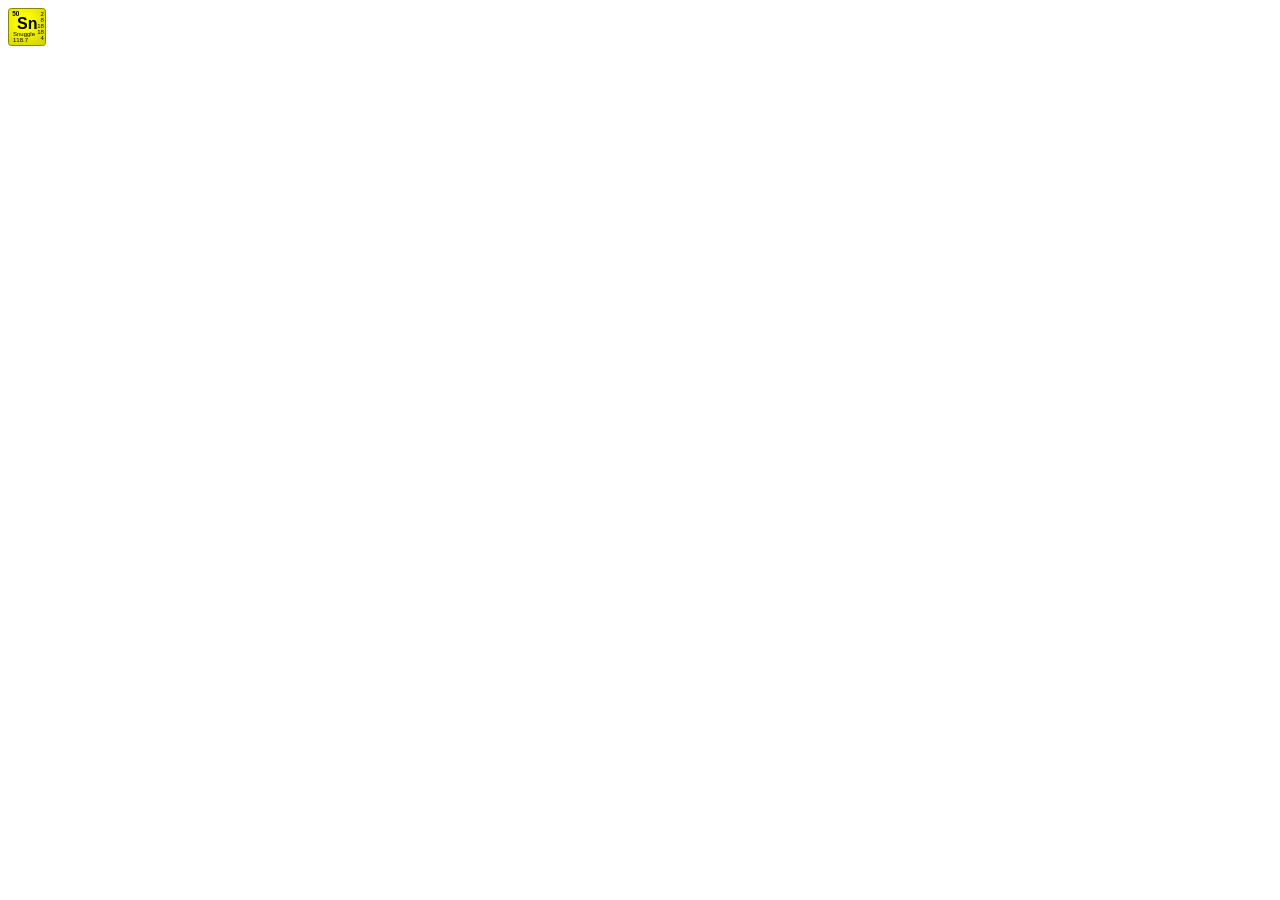
==== commit eaabe47b: "Updates to apache config and some minor UI improvements." ====
--- a/static/index.html
+++ b/static/index.html
@@ -2,6 +2,7 @@
 	<head>
 		<link rel="shortcut icon" href="favicon.ico" />
 		
+		<link rel="stylesheet" href="css/main.css" />
 		<link rel="stylesheet" href="css/border_box.css" />
 		<link rel="stylesheet" href="css/categories.css" />
 		<link rel="stylesheet" href="css/document.css" />
@@ -65,6 +66,7 @@
 		<script language="javascript" src="js/ui.user_filters.js"></script>
 		<script language="javascript" src="js/ui.user_list.js"></script>
 		<script language="javascript" src="js/ui.user_browser.js"></script>
+		<script language="javascript" src="js/ui.user_container.js"></script>
 		<script language="javascript" src="js/ui.welcome.js"></script>
 		<script language="javascript" src="js/ui.snuggler.js"></script>
 		<title>Snuggle</title>
--- a/static/css/ui.snuggle.css
+++ b/static/css/ui.snuggle.css
@@ -1,36 +1,3 @@
-body{
-	position: absolute;
-	top: 0px;
-	left: 0px;
-	bottom: 0px;
-	right: 0px;
-	height: 100%;
-	padding: 0px;
-	margin: 0px;
-	box-shadow: inset 0px 0px 250px #000;
-	height: 100%;
-}
-div.system_status{
-	display: inline-block;
-	position: relative;
-	z-index: 10;
-	vertical-align: top;
-	margin: .25em;
-	font-size: 1.4em;
-}
-div.snuggler{
-	display: inline-block;
-	position: relative;
-	z-index: 10;
-	vertical-align: top;
-}
-div.help{
-	position: fixed;
-	z-index: 10;
-	top: 0px;
-	right: 0px;
-	white-space: nowrap;
-}
 div.welcome,
 div.user_browser{
 	position: fixed;
--- a/static/css/ui.dropper.css
+++ b/static/css/ui.dropper.css
@@ -1,34 +1,38 @@
 div.dropper {
 	position: relative;
+	display: inline-block;
 }
 div.dropper:focus{
 	outline: none;
 }
 	div.dropper div.pane{
 		position: absolute;
+		padding: 0px;
 		top: 100%;
 		left: 0px;
+		height: auto;
 	}
 
-div.dropper.simple{
+div.dropper > div.tab {
 	display: inline-block;
-}
-div.dropper.simple div.tab {
 	border: 1px solid black;
-	width: 1em;
-	height: 1em;
 	border-radius: 3px;
 	text-align: center;
 }
-	div.dropper.simple div.tab span {
+	div.dropper > div.tab span.label {
 		display: inline-block;
+		margin-left: .2em;
+	}
+	div.dropper > div.tab span.status {
+		display: inline-block;
+		vertical-align: middle;
 		border: .4em solid #000;
 		border-color: #000 transparent transparent transparent;
 		border-width: .4em .3em 0px .3em;
 		vertical-align: center;
-		margin-top: .3em;
+		margin: .3em .2em;
 	}
-	div.dropper.simple.expanded div.tab span {
+	div.dropper.expanded > div.tab span.status {
 		border-color: transparent transparent #000 transparent;
 		border-width: 0px .3em .4em .3em;
 	}
--- a/static/css/ui.action_menu.css
+++ b/static/css/ui.action_menu.css
@@ -6,6 +6,7 @@
 }
 
 div.action_menu .handles {
+	position: relative;
 	display: inline-block;
 	border: 1px solid #333;
 	vertical-align: top;
@@ -37,6 +38,9 @@
 	
 div.action_menu .flyout {
 	display:none;
+	position: absolute;
+	left: 100%;
+	top: 0px;
 	vertical-align: top;
 	white-space: nowrap;
 	min-height: 15em;
@@ -46,7 +50,7 @@
 	box-shadow: 6px 6px 3px rgba(0,0,0,0.3);
 }
 div.action_menu .flyout.expanded {
-	display: inline-block;
+	display: block;
 	/* Width controlled in javascript */
 }
 
@@ -110,6 +114,7 @@
 	width: 25em;
 	padding: .5em;
 	position: relative;
+	margin-bottom: 1em;
 }
 div.action_menu form{
 	display: block;
--- a/static/css/ui.welcome.css
+++ b/static/css/ui.welcome.css
@@ -2,7 +2,7 @@
 	padding: 2em 5em 2em 5em;
 }
 
-div.welcome .pane{
+div.welcome > .pane{
 	position: relative;
 	height: 100%;
 	background: #f0f0f0;
@@ -11,8 +11,9 @@
 	border: 1px solid #000;
 	border-radius: 3px;
 	text-align: right;
+	max-height: 900px;
 }
-	div.welcome .pane .event_browser{
+	div.welcome > .pane .event_browser{
 		position: absolute;
 		top: 1em;
 		left: 0em;
@@ -20,7 +21,7 @@
 		right: 16em;
 		text-align: left;
 	}
-	div.welcome .pane .prose {
+	div.welcome > .pane .prose {
 		position: absolute;
 		top: 0em;
 		right: 0em;
@@ -31,16 +32,16 @@
 		text-align: center;
 	}
 	
-		div.welcome .pane .prose .element{
+		div.welcome > .pane .prose > .element{
 			display: inline-block;
 			text-align: left;
 			font-size: 4.5em;
 		}
-		div.welcome .pane .prose .content{
+		div.welcome > .pane .prose > .content{
 			display: inline-block;
 			text-align: left;
 		}
-		div.welcome .pane .prose .continue{
+		div.welcome > .pane .prose > .continue{
 			background: #ff0;
 			font-size: 1.2em;
 			display: inline-block;
--- a/static/css/ui.user_container.css
+++ b/static/css/ui.user_container.css
@@ -0,0 +1,8 @@
+div.user_container{
+	
+}
+	div.user_container div.pane{
+		border: none;
+		z-index: 2;
+		box-shadow: 0px 0px 10px rgba(0,0,0,0.8);
+	}
--- a/static/css/ui.event.css
+++ b/static/css/ui.event.css
@@ -1 +1,40 @@
+div.event {
+	font-family: sans-serif;
+	border: 1px solid #333;
+	background: #f6f6f6;
+	margin-bottom: .5em;
+	box-shadow: 2px 2px 2px rgba(0,0,0,.2);
+	font-size: .9em;
+}
 
+	div.event .system_time{
+		display: inline-block;
+		vertical-align: top;
+		background: #e6e6e6;
+		padding: .28em .5em; /* Hack.  I don't know why this is necessary (halfak) */
+	}
+	div.event .summary{
+		display: inline-block;
+		vertical-align: top;
+		padding: .3em .5em;
+		border-left: 1px solid black;
+	}
+
+
+div.event.user_actioned{
+	
+}
+	div.event.user_actioned .snuggler{
+		display: inline-block;
+	}
+	div.event.user_actioned .user_container{
+		display: inline-block;
+	}
+
+div.event.user_categorized{
+	
+}
+	div.event.user_categorized .category{
+		padding: 0em .3em;
+		border: 1px solid #333;
+	}
--- a/static/css/ui.event_list.css
+++ b/static/css/ui.event_list.css
@@ -1,3 +1,6 @@
 div.event_list{
 	background: #ddd;
+	padding: .5em;
+	overflow-x: visible;
+	overflow-y: scroll;
 }
--- a/static/css/ui.user.css
+++ b/static/css/ui.user.css
@@ -2,12 +2,9 @@
 	position: relative;
 	height: 2em;
 	background: #eee;
-	margin: .5em 1em;
 	box-shadow: 2px 2px 2px rgba(0,0,0,.2);
 	border: 1px solid #333;
-}
-div.user.selected {
-	/*outline: 3px solid rgba(0,0,200,.5);*/
+	text-align: left;
 }
 div.user.expanded {
 	height: 20em;
@@ -45,14 +42,18 @@
 	position: relative;
 }
 
-div.user div.info .name .user_actions{
-	display: none;
-	position: absolute;
-	top: .2em;
-	right: .2em;
-	font-size: .9em;
-}
-	
+	div.user div.info .name .user_actions{
+		display: none;
+		position: absolute;
+		top: .2em;
+		right: .2em;
+		font-size: .9em;
+	}
+		div.user div.info .name .user_actions > .pane{
+			right: 0px;
+			left: auto;
+		}
+		
 	div.user div.info.expanded .name .user_actions {
 		display: block;
 	}
@@ -185,16 +186,9 @@
 					text-align: right;
 				}
 				div.user div.category div.history div.pane ul li span.category{
-					width: 6em;
-					border-width: 3px;
-					border-style: double;
+					padding: 0em .3em;
+					border: 1px solid #333;
 				}
-					div.user div.category div.history div.pane ul li span.category.good-faith{
-						background: #afa;
-					}
-					div.user div.category div.history div.pane ul li span.category.bad-faith{
-						background: #faa;
-					}
 				div.user div.category div.history div.pane ul li a.snuggler {}
 		
 
--- a/static/css/ui.user_list.css
+++ b/static/css/ui.user_list.css
@@ -1,9 +1,13 @@
 div.user_list{
-	background: #bbb;
+	background: #ccc;
 	box-shadow: inset 2px 2px 3px rgba(0,0,0,.2);
 	padding-bottom: 50px;
 }
 
 div.user_list.loading{
-	background: #bbb url(http://upload.wikimedia.org/wikipedia/commons/5/53/Loading_bar.gif) no-repeat bottom center;
+	background: #ccc url(http://upload.wikimedia.org/wikipedia/commons/5/53/Loading_bar.gif) no-repeat bottom center;
 }
+
+div.user_list div.user{
+	margin: .5em 1em;
+}
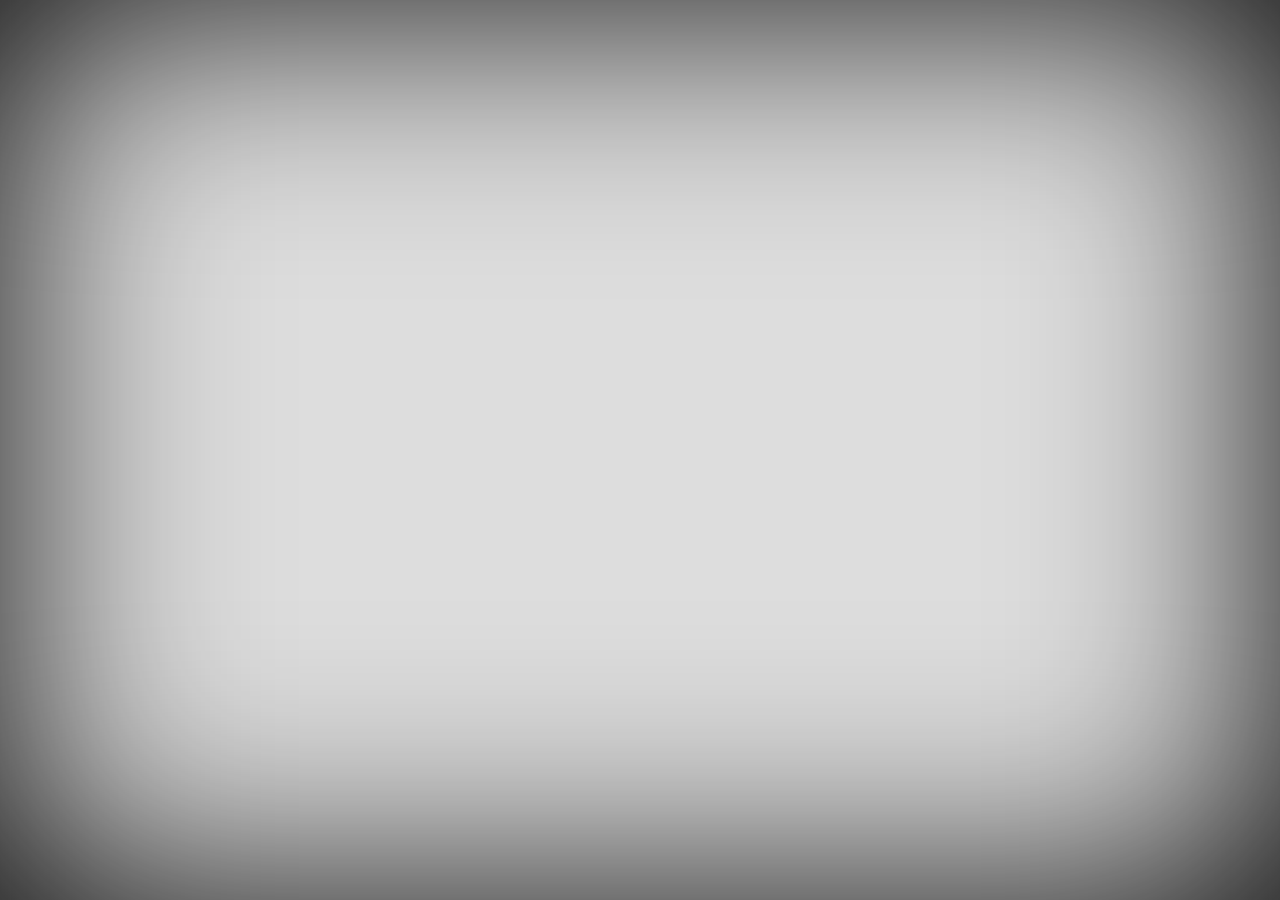
==== commit 9c6a4ef2: "Update styling and icon behavior (one visible at a time)." ====
--- a/static/index.html
+++ b/static/index.html
@@ -7,7 +7,6 @@
 		<link rel="stylesheet" href="css/categories.css" />
 		<link rel="stylesheet" href="css/document.css" />
 		<link rel="stylesheet" href="css/layout.css" />
-		<link rel="stylesheet" href="css/general.css" />
 		<link rel="stylesheet" href="css/revisions.css" />
 		<link rel="stylesheet" href="css/threads.css" />
 		<link rel="stylesheet" href="css/wiki_format.css" />
--- a/static/css/main.css
+++ b/static/css/main.css
@@ -0,0 +1,45 @@
+/* TODO: This is sort of a misc, catch-all */
+
+body{
+	position: absolute;
+	top: 0px;
+	left: 0px;
+	bottom: 0px;
+	right: 0px;
+	height: 100%;
+	padding: 0px;
+	margin: 0px;
+	background: #ddd;
+	box-shadow: inset 0px 0px 250px #000;
+	height: 100%;
+	font-family: sans-serif;
+}
+
+.clickable {
+	cursor: default;
+	-webkit-touch-callout: none;
+	-webkit-user-select: none;
+	-khtml-user-select: none;
+	-moz-user-select: none;
+	-ms-user-select: none;
+	user-select: none;
+}
+
+dl {
+	margin: 0px;
+	padding-left: 1em;
+}
+	dl dt {
+		display: inline-block;
+		font-weight: bold;
+		margin: 0px;
+		margin-right: 1em;
+	}
+	dl dd {
+		display: inline-block;
+		margin: 0px;
+	}
+	
+a {
+	text-decoration: none;
+}
--- a/static/css/ui.snuggle.css
+++ b/static/css/ui.snuggle.css
@@ -1,3 +1,25 @@
+div.system_status{
+	display: inline-block;
+	position: relative;
+	z-index: 10;
+	vertical-align: top;
+	margin: .25em;
+	font-size: 1.5em;
+}
+div.snuggler{
+	display: inline-block;
+	position: relative;
+	z-index: 10;
+	vertical-align: top;
+}
+div.help{
+	position: fixed;
+	z-index: 10;
+	top: 0px;
+	right: 0px;
+	white-space: nowrap;
+}
+
 div.welcome,
 div.user_browser{
 	position: fixed;
--- a/static/css/ui.welcome.css
+++ b/static/css/ui.welcome.css
@@ -1,5 +1,5 @@
 div.welcome {
-	padding: 2em 5em 2em 5em;
+	padding: 2em 2em 2em 2em;
 }
 
 div.welcome > .pane{
@@ -42,8 +42,7 @@
 			text-align: left;
 		}
 		div.welcome > .pane .prose > .continue{
-			background: #ff0;
-			font-size: 1.2em;
+			font-size: 1.4em;
 			display: inline-block;
-			text-align: left;
+			text-align: center;
 		}
--- a/static/css/ui.event.css
+++ b/static/css/ui.event.css
@@ -10,9 +10,15 @@
 	div.event .system_time{
 		display: inline-block;
 		vertical-align: top;
-		background: #e6e6e6;
-		padding: .28em .5em; /* Hack.  I don't know why this is necessary (halfak) */
+		text-align: center;
+		overflow: hidden;
 	}
+		div.event .system_time span{
+			display: inline-block;
+			background: #e6e6e6;
+			min-width: 10em;
+			padding: .3em .5em;
+		}
 	div.event .summary{
 		display: inline-block;
 		vertical-align: top;
--- a/static/css/ui.event_list.css
+++ b/static/css/ui.event_list.css
@@ -1,6 +1,5 @@
 div.event_list{
-	background: #ddd;
+	background: #bbb;
 	padding: .5em;
-	overflow-x: visible;
 	overflow-y: scroll;
 }
--- a/static/css/ui.user_filters.css
+++ b/static/css/ui.user_filters.css
@@ -11,7 +11,7 @@
 	display: inline-block;
 	text-align: bottom;
 	white-space: nowrap;
-	margin-left: 4em;
+	margin-left: 4.4em;
 }
 	div.user_filters div.categories div.radio_option{
 		position: relative;
--- a/static/css/ui.user_browser.css
+++ b/static/css/ui.user_browser.css
@@ -3,11 +3,11 @@
 	top: 0px;
 	left: 0px;
 	right: 0px;
-	height: 6em;
+	height: 12ex;
 }
 div.user_list{
 	position: fixed;
-	top: 6em;
+	top: 12ex;
 	left: 0px;
 	right: 0px;
 	bottom: 0px;
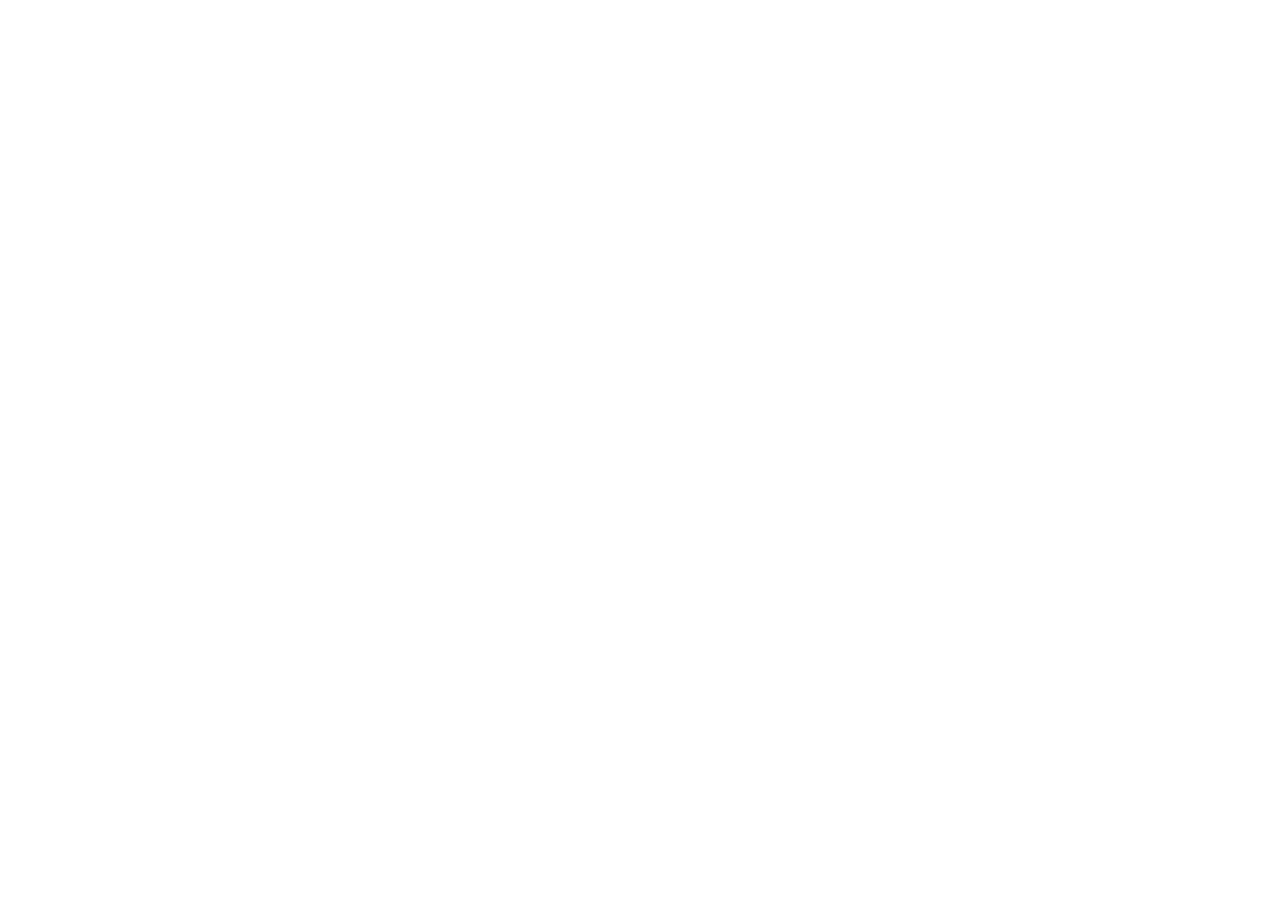
==== commit b73afd71: "Lots of UI fixes and new css/js combiner" ====
--- a/static/index.html
+++ b/static/index.html
@@ -2,76 +2,14 @@
 	<head>
 		<link rel="shortcut icon" href="favicon.ico" />
 		
-		<link rel="stylesheet" href="css/main.css" />
-		<link rel="stylesheet" href="css/border_box.css" />
-		<link rel="stylesheet" href="css/categories.css" />
-		<link rel="stylesheet" href="css/document.css" />
-		<link rel="stylesheet" href="css/layout.css" />
-		<link rel="stylesheet" href="css/revisions.css" />
-		<link rel="stylesheet" href="css/threads.css" />
-		<link rel="stylesheet" href="css/wiki_format.css" />
-		
-		<link rel="stylesheet" href="css/ui.snuggle.css" />
-		<link rel="stylesheet" href="css/ui.element.css" />
-		<link rel="stylesheet" href="css/ui.button.css" />
-		<link rel="stylesheet" href="css/ui.fields.css" />
-		<link rel="stylesheet" href="css/ui.dropper.css" />
-		<link rel="stylesheet" href="css/ui.action_menu.css" />
-		<link rel="stylesheet" href="css/ui.help_slider.css" />
-		<link rel="stylesheet" href="css/ui.revision_graph.css" />
-		<link rel="stylesheet" href="css/ui.snuggler.css" />
-		<link rel="stylesheet" href="css/ui.welcome.css" />
-		<link rel="stylesheet" href="css/ui.user_container.css" />
-		<link rel="stylesheet" href="css/ui.event.css" />
-		<link rel="stylesheet" href="css/ui.event_filters.css" />
-		<link rel="stylesheet" href="css/ui.event_list.css" />
-		<link rel="stylesheet" href="css/ui.event_browser.css" />
-		<link rel="stylesheet" href="css/ui.user.css" />
-		<link rel="stylesheet" href="css/ui.user_filters.css" />
-		<link rel="stylesheet" href="css/ui.user_list.css" />
-		<link rel="stylesheet" href="css/ui.user_browser.css" />
+		<link rel="stylesheet" href="style/compressed.css" />
 		
 		<script language="javascript" src="config/configuration.js"></script>
-		<script language="javascript" src="js/lib/jquery-1.8.1.min.js"></script>
-		<script language="javascript" src="js/lib/class.js"></script>
-		<script language="javascript" src="js/lib/date.format.js"></script>
-		<script language="javascript" src="js/lib/javascript.js"></script>
-		<script language="javascript" src="js/env.js"></script>
-		<script language="javascript" src="js/util.js"></script>
-		<script language="javascript" src="js/i18n.js"></script>
-		<script language="javascript" src="js/api.js"></script>
-		<script language="javascript" src="js/servers.js"></script>
-		<script language="javascript" src="js/event.js"></script>
-		<script language="javascript" src="js/logging.js"></script>
-		<script language="javascript" src="js/ui.button.js"></script>
-		<script language="javascript" src="js/ui.element.js"></script>
-		<script language="javascript" src="js/ui.dropper.js"></script>
-		<script language="javascript" src="js/ui.fields.js"></script>
-		<script language="javascript" src="js/ui.definition_list.js"></script>
-		<script language="javascript" src="js/ui.edit_counts.js"></script>
-		<script language="javascript" src="js/ui.utc.js"></script>
-		<script language="javascript" src="js/ui.revision_graph.js"></script>
-		<script language="javascript" src="js/ui.action_menu.js"></script>
-		<script language="javascript" src="js/ui.help.js"></script>
-		<script language="javascript" src="js/ui.snuggle.js"></script>
-		<script language="javascript" src="js/ui.system_status.js"></script>
-		<script language="javascript" src="js/ui.event.js"></script>
-		<script language="javascript" src="js/ui.event_list.js"></script>
-		<script language="javascript" src="js/ui.event_filters.js"></script>
-		<script language="javascript" src="js/ui.event_browser.js"></script>
-		<script language="javascript" src="js/ui.user.js"></script>
-		<script language="javascript" src="js/ui.user.model.js"></script>
-		<script language="javascript" src="js/ui.user.view.js"></script>
-		<script language="javascript" src="js/ui.user_filters.js"></script>
-		<script language="javascript" src="js/ui.user_list.js"></script>
-		<script language="javascript" src="js/ui.user_browser.js"></script>
-		<script language="javascript" src="js/ui.user_container.js"></script>
-		<script language="javascript" src="js/ui.welcome.js"></script>
-		<script language="javascript" src="js/ui.snuggler.js"></script>
+		<script language="javascript" src="script/compressed.js"></script>
 		<title>Snuggle</title>
 	</head>
 	<body>
-		<script type="text/javascript">
+		<script language="javascript">
 			SNUGGLE = new ui.Snuggle()
 		</script>
 	<body>
